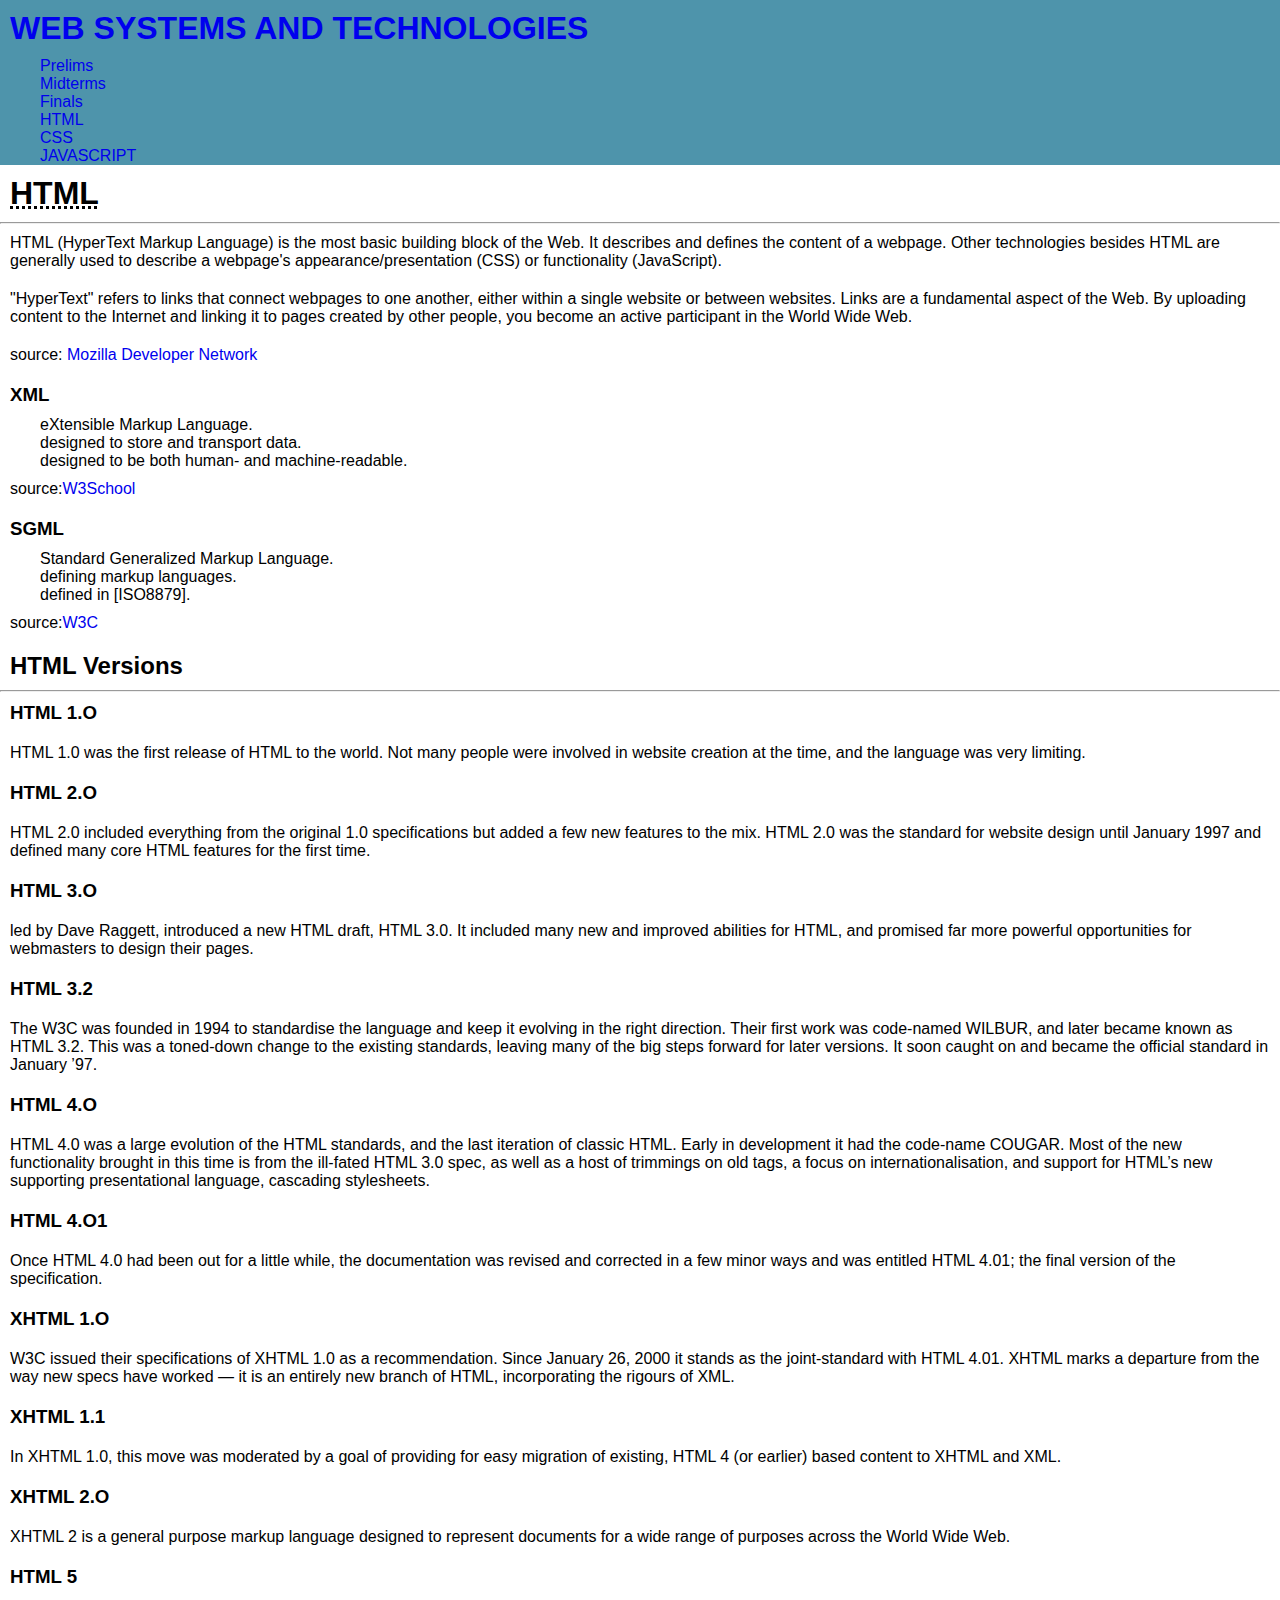
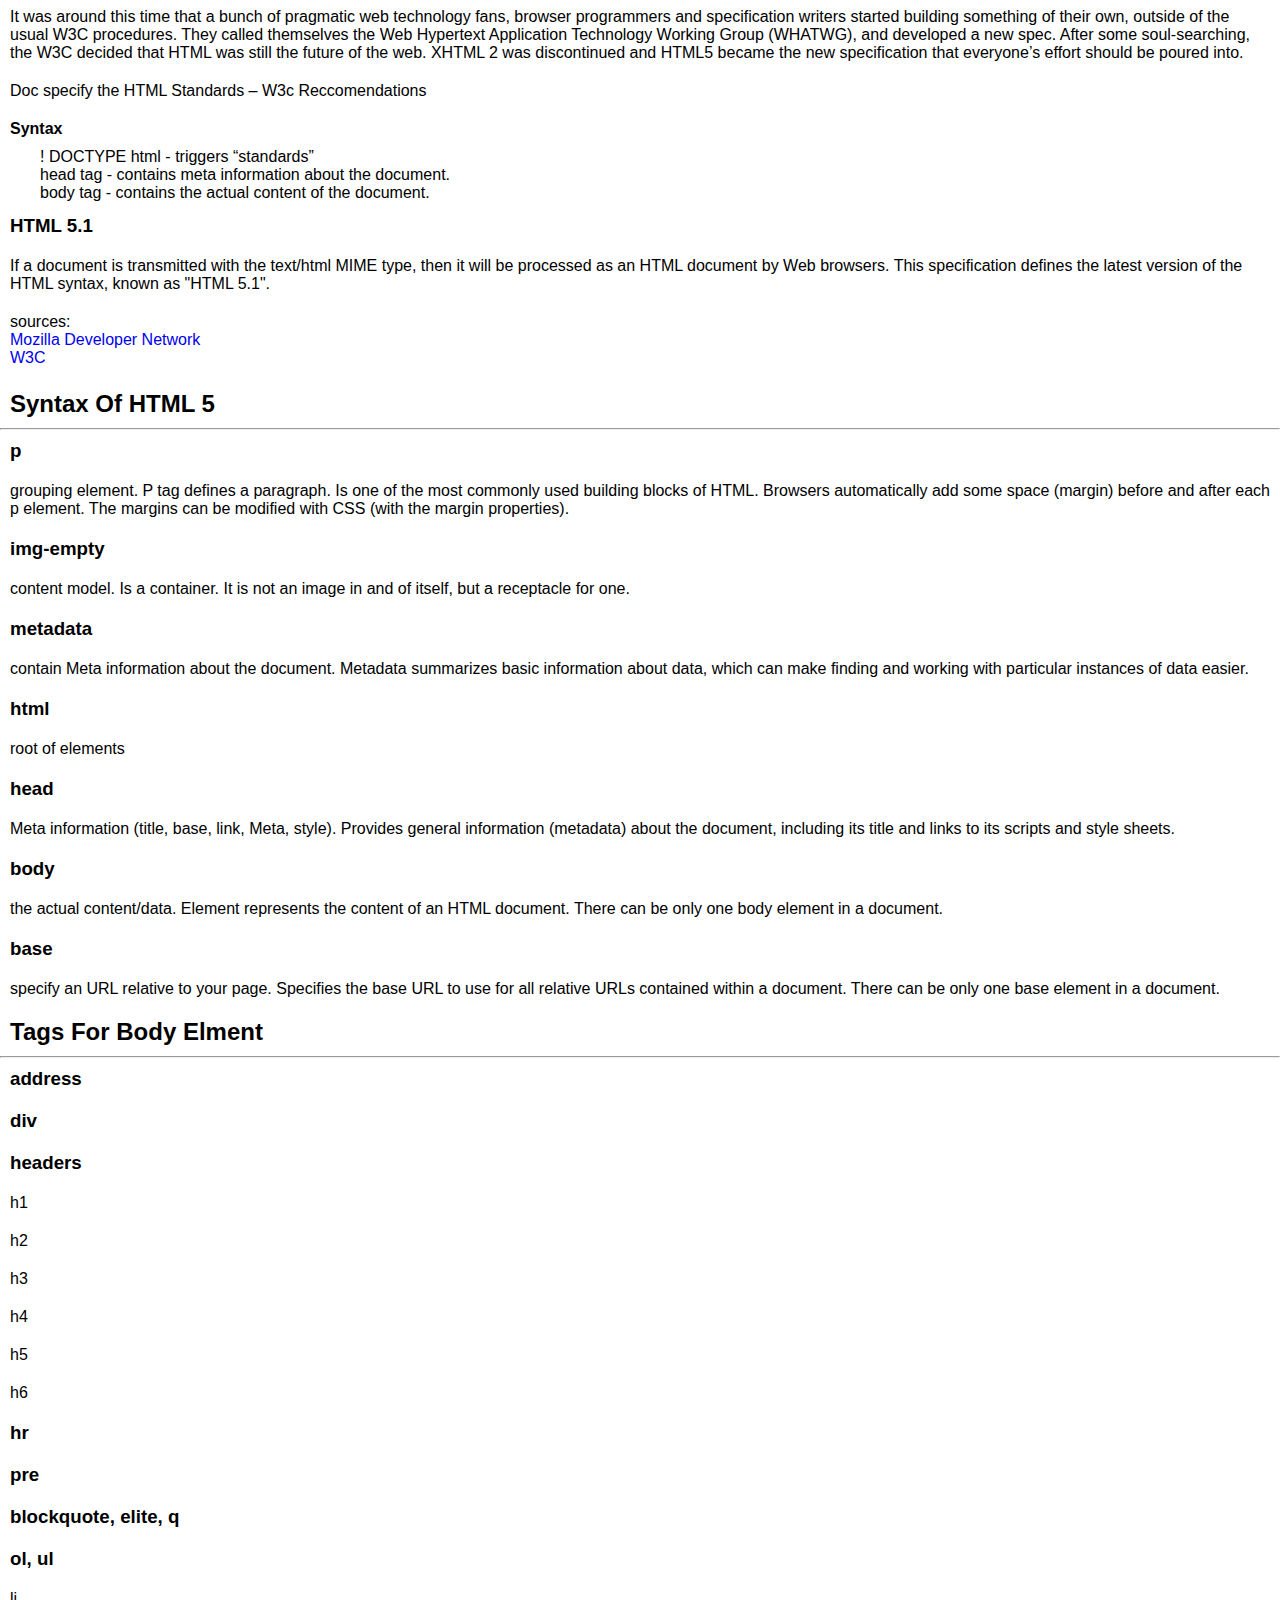
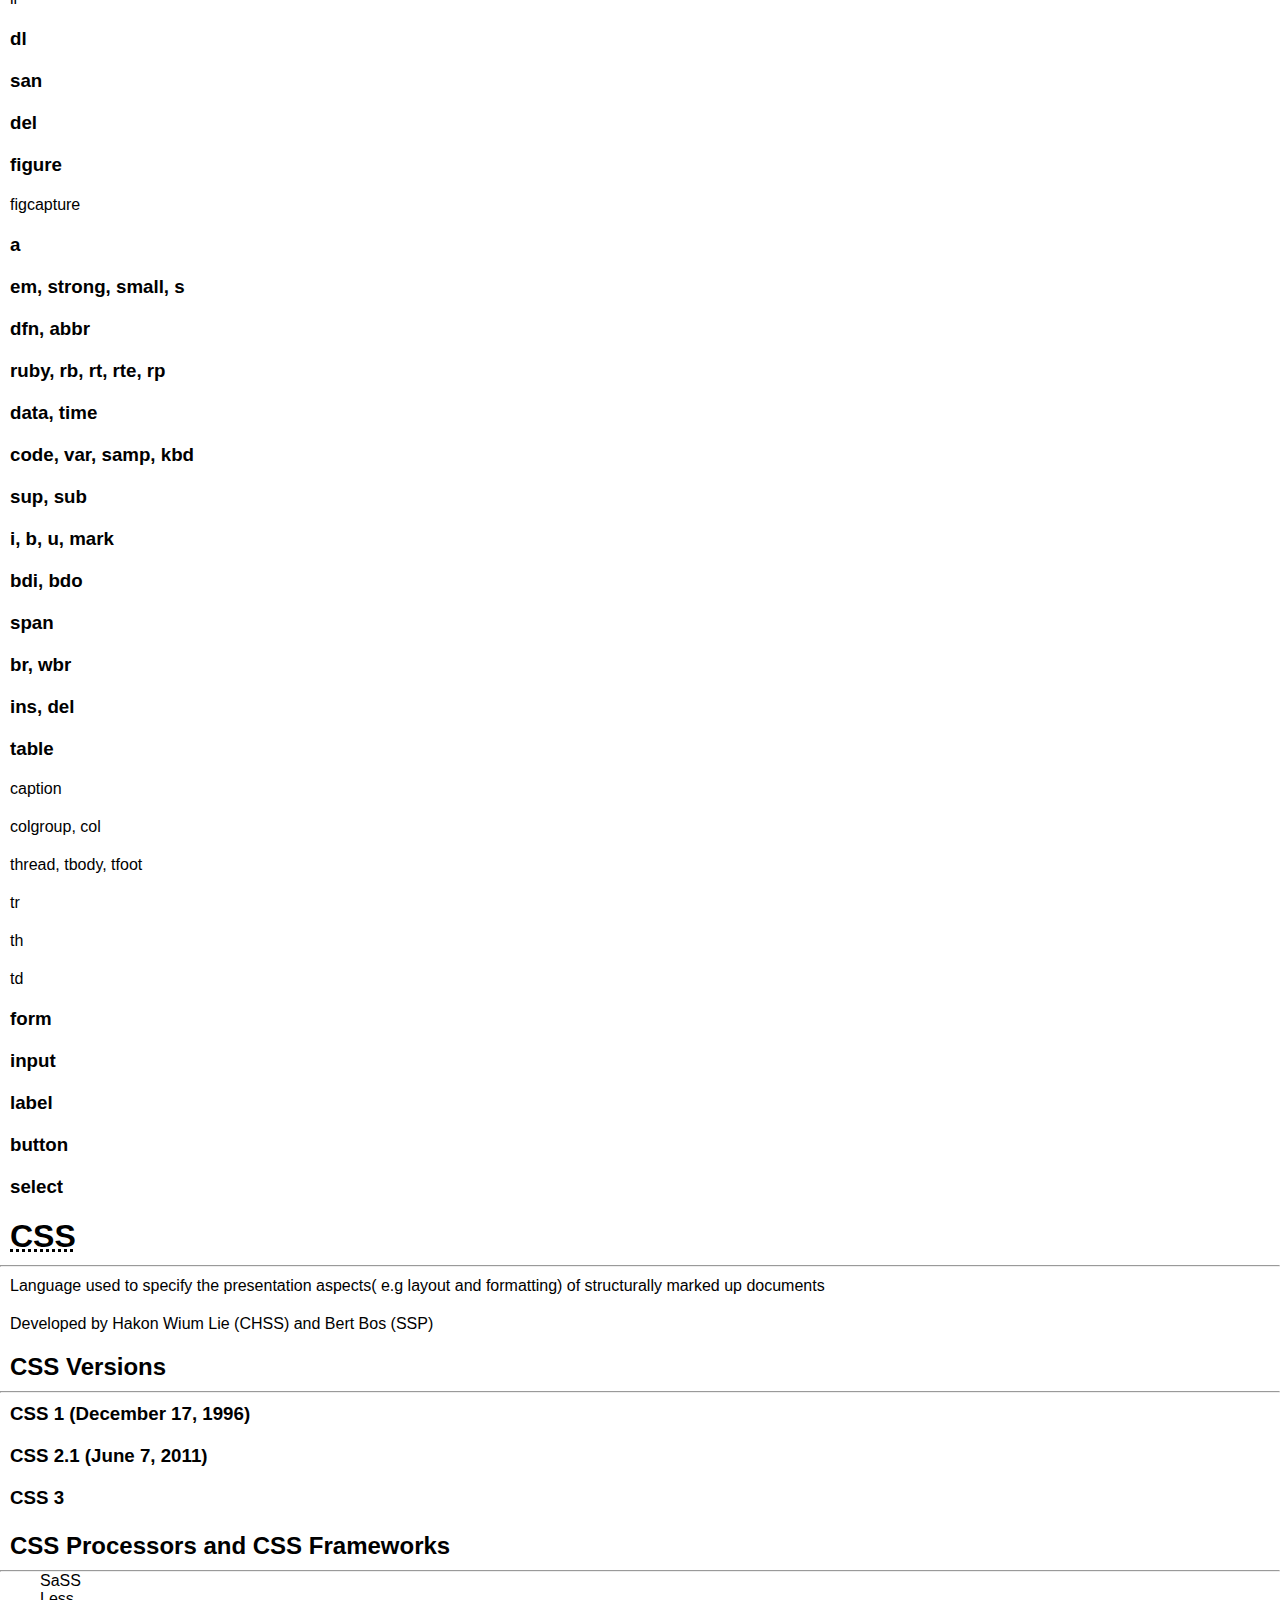
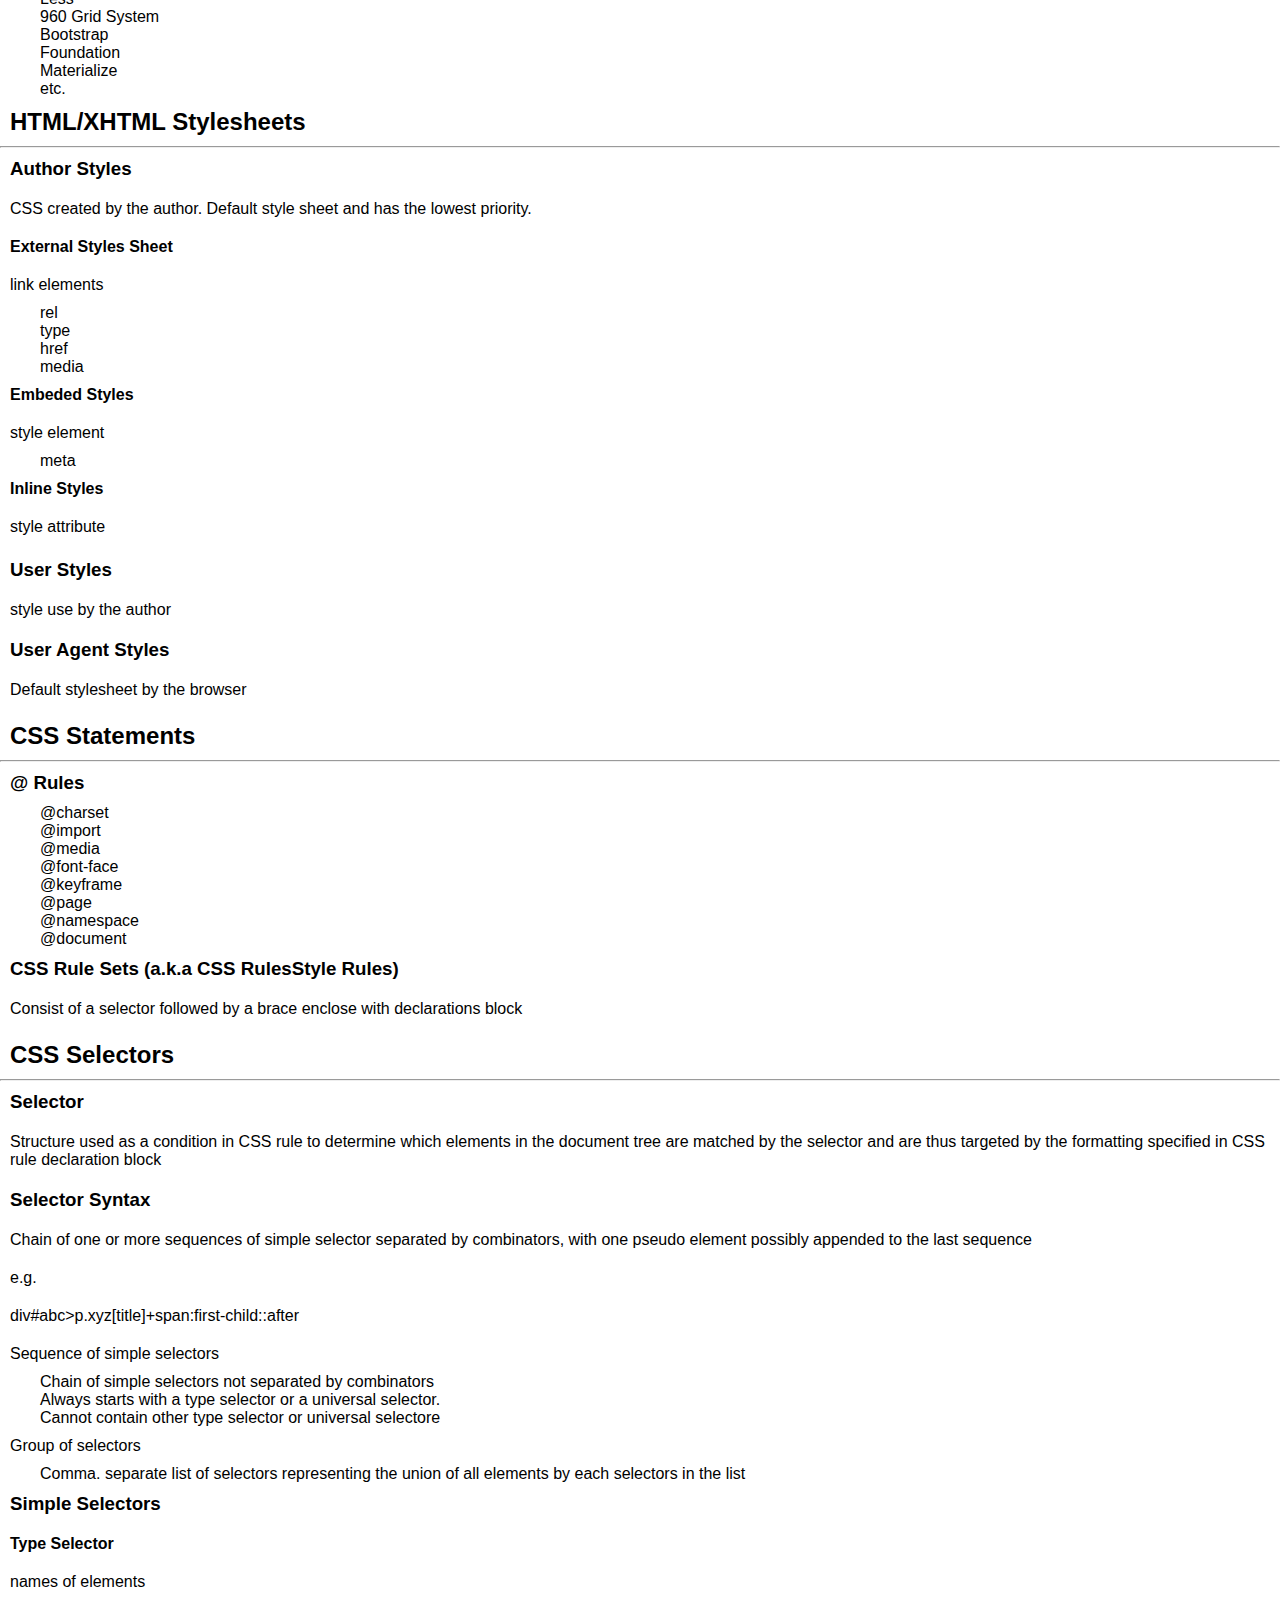
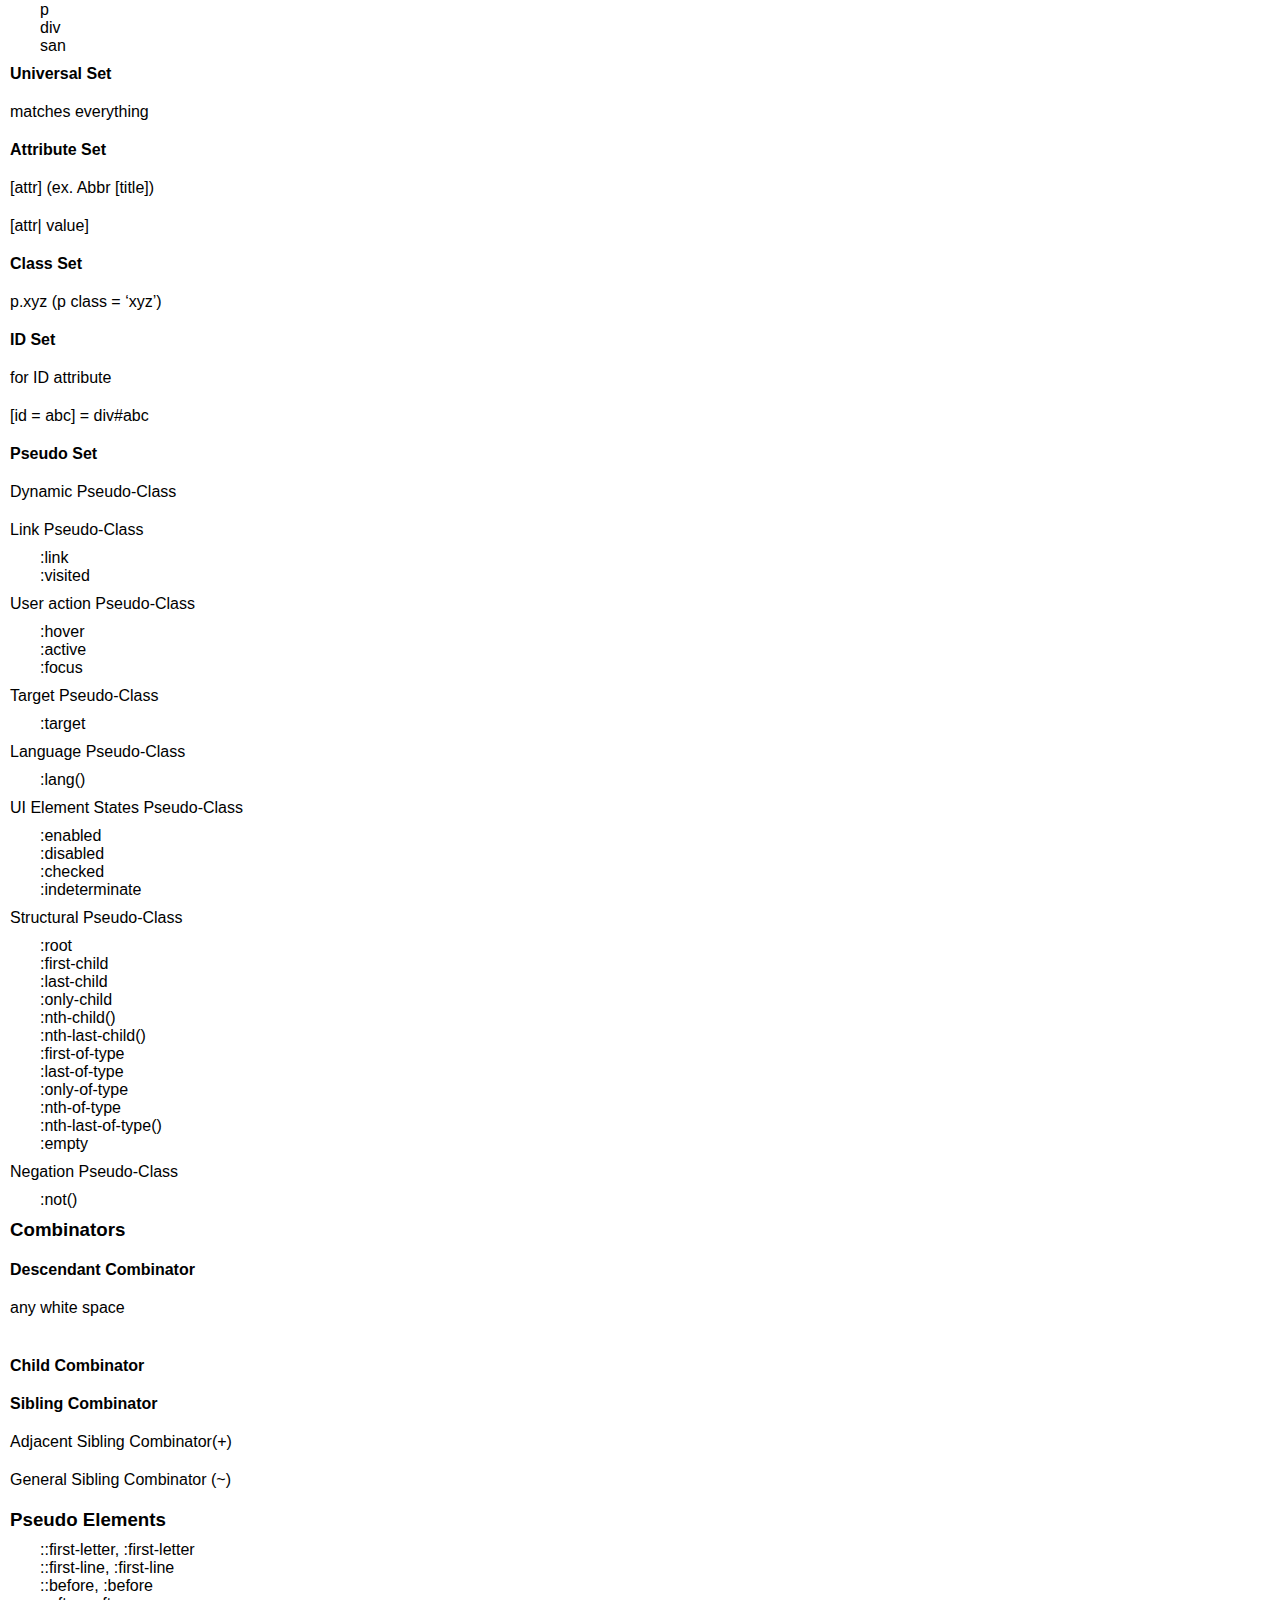
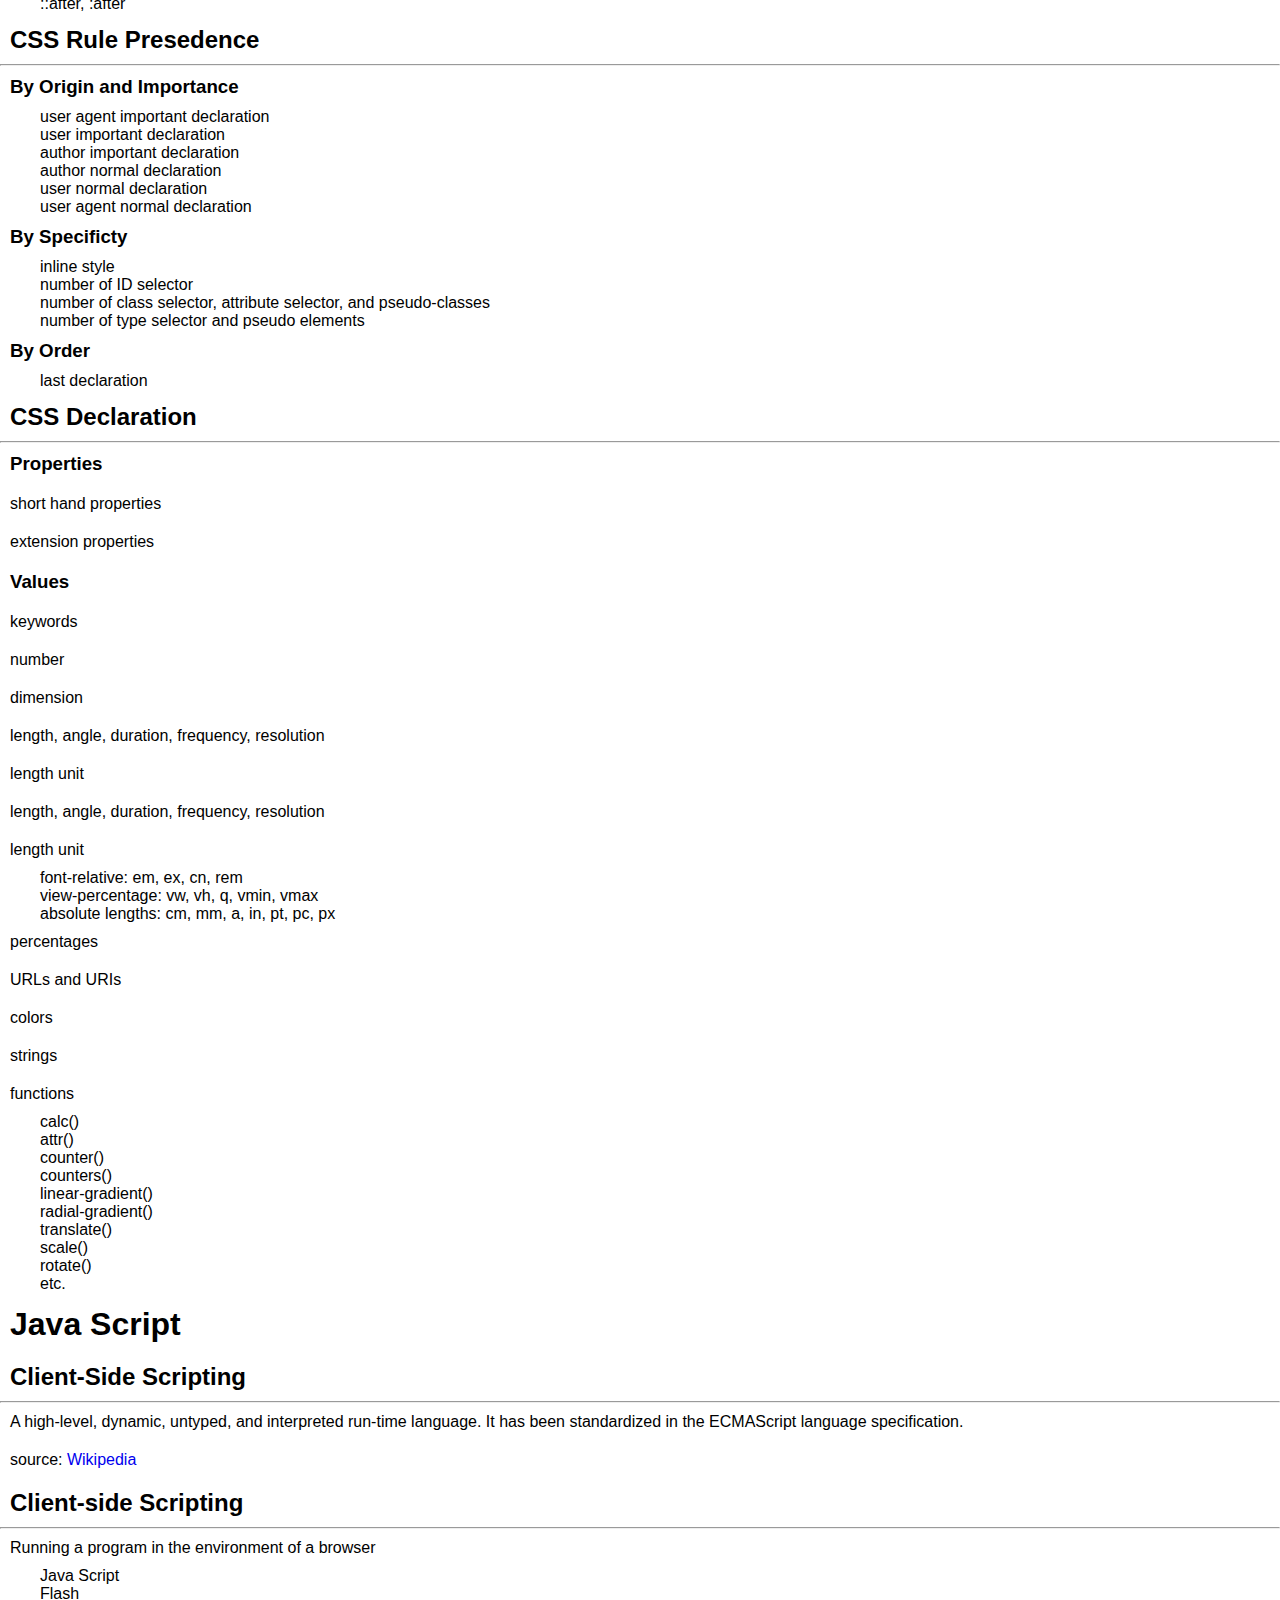
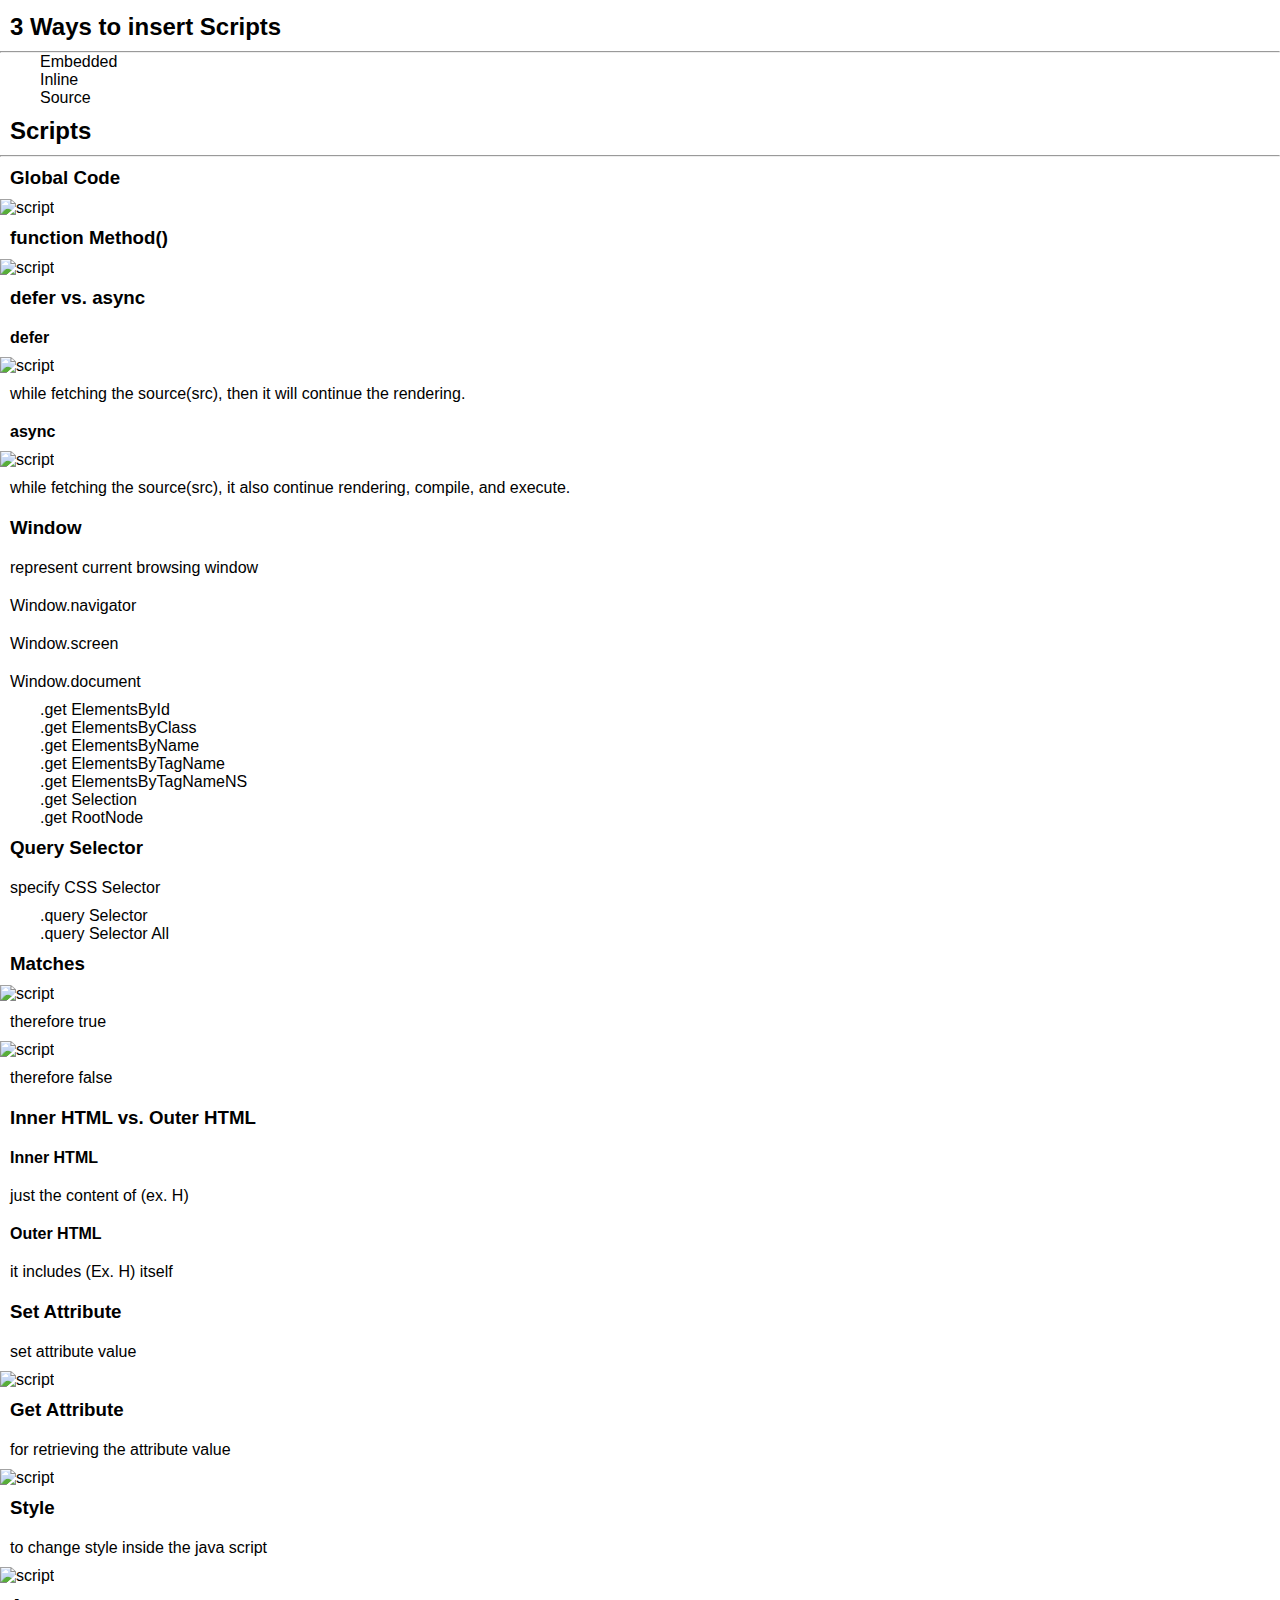
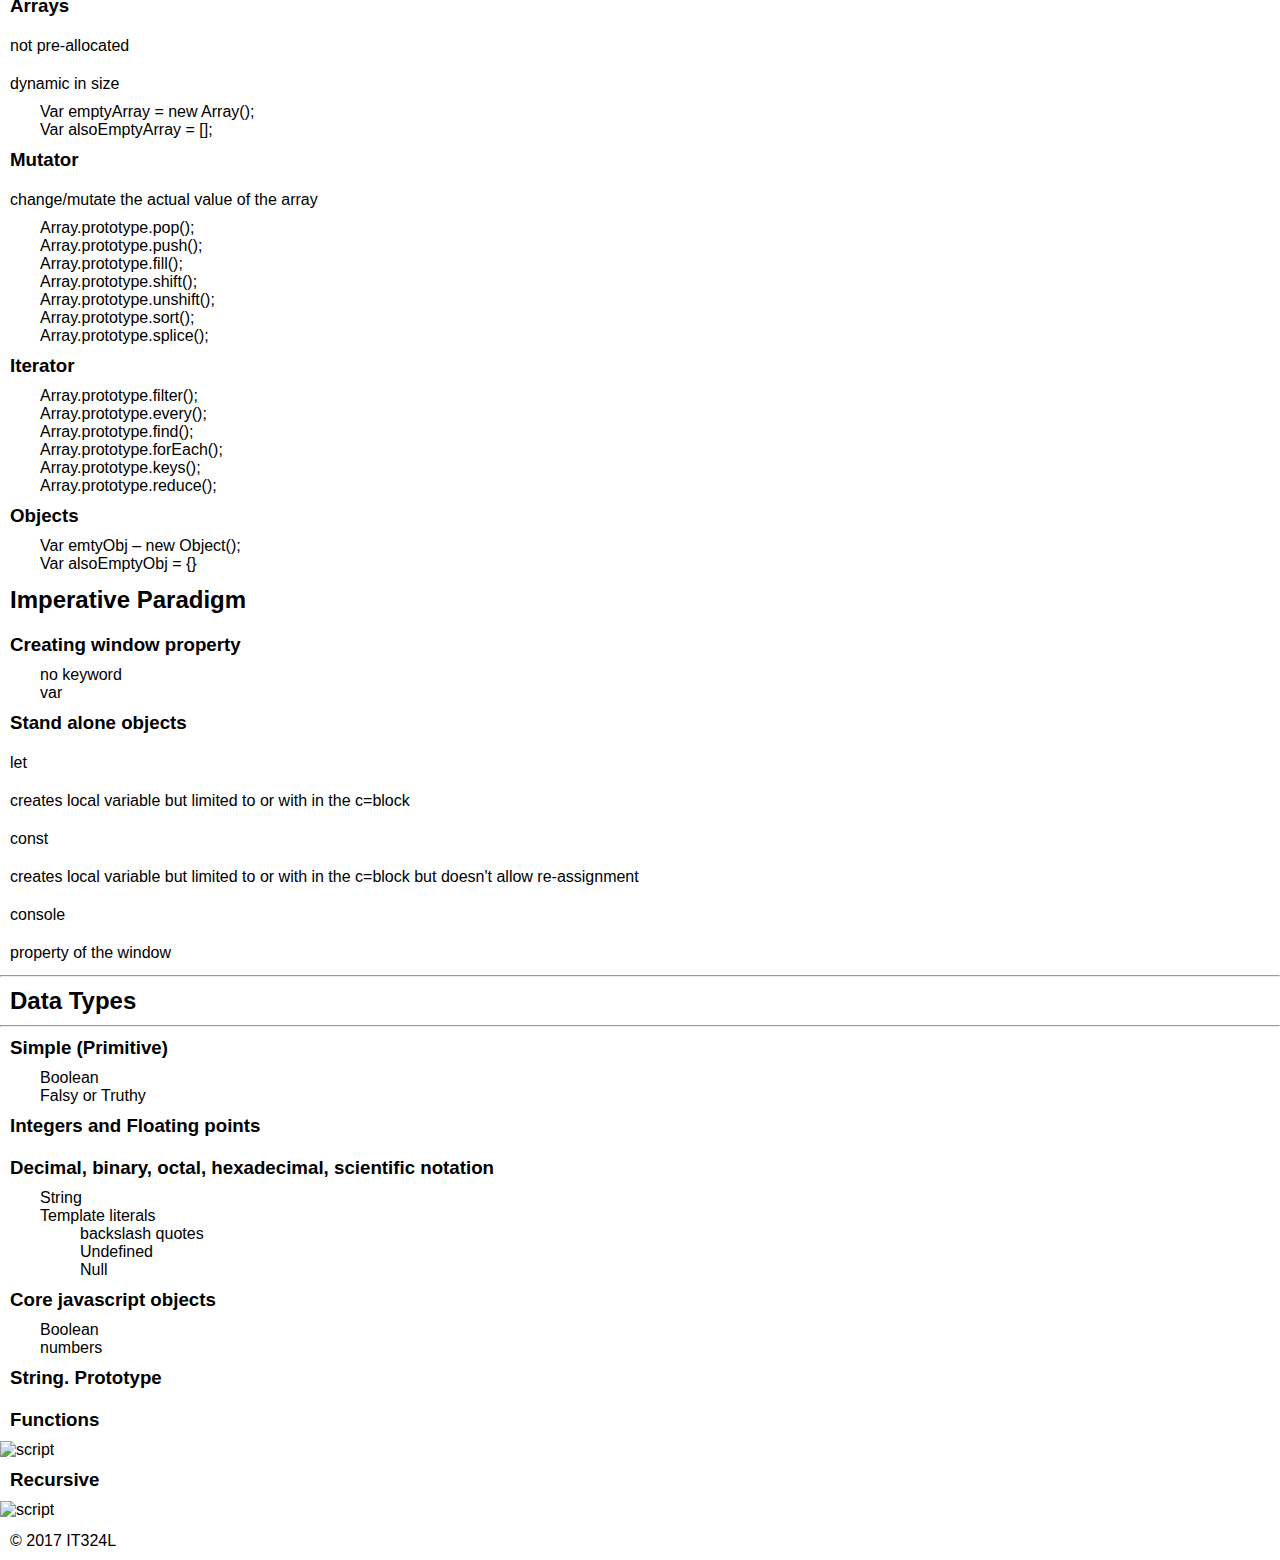
==== midterm.html @ 1d8aa713 "Created the html for midterms notes" ====
<!DOCTYPE html>
<html lang="en">
	<head>
		<title>Webtek</title>
        <script src ="script.js"></script>
		<link rel="stylesheet" type="text/css" href="style.css">
		<meta http-equiv="Content-Type" content="text/html; charset=utf-8"/>
	</head>
    
    <body>
        <header>
        <div class="course">
            <h1 class="course-title"><a href="index.html" class="title">WEB SYSTEMS AND TECHNOLOGIES</a></h1>
        </div>
		<nav id="navbar">
            <ul id="navlist">
                <li><a href="prelims.html" class="menulink" >Prelims</a></li>
                <li><a href="midterms.html" class="menulink" id="active">Midterms</a></li>
                <li><a href="finals.html" class="menulink">Finals</a></li>
            </ul>
		</nav>
        <nav id="navbar-page">
            <ul id="navlist-page">
                <li><a href = "#div1" class="menulink">HTML</a></li>
				<li><a href = "#div2" class="menulink">CSS</a></li>
				<li><a href = "#div3" class="menulink">JAVASCRIPT</a></li>
            </ul>
		</nav>
		</header>
        <div class="main">
            <div class="colour-block" id = "div1">
                <h1 class="header"><abbr title="Hypertext Mark-up Language">HTML</abbr></h1>
                <hr>
                <p> HTML (HyperText Markup Language) is the most basic building block of the Web. It describes and defines the content of a webpage. Other technologies besides HTML are generally used to describe a webpage's appearance/presentation (CSS) or functionality (JavaScript).</p>
                <p>"HyperText" refers to links that connect webpages to one another, either within a single website or between websites. Links are a fundamental aspect of the Web. By uploading content to the Internet and linking it to pages created by other people, you become an active participant in the World Wide Web.</p>
                <p class="source">source:<a href="https://developer.mozilla.org/en-US/docs/Web/HTML" class="link"> Mozilla Developer Network</a></p>
                <h3 onclick="toggle('show1');" class="show">XML</h3>
                <div id="show1" class="desc">
                    <ul>
                        <li>eXtensible Markup Language.</li> 
                        <li>designed to store and transport data.</li> 
                        <li>designed to be both human- and machine-readable.</li>
                    </ul>
                    <p>source:<a href="https://www.w3schools.com/xml/" class="link">W3School</a></p>
                </div>
                <h3 onclick="toggle('show2');" class="show">SGML</h3>
                <div id="show2" class="desc">
                    <ul>
                        <li>Standard Generalized Markup Language.</li> 
                        <li>defining markup languages.</li> 
                        <li>defined in [ISO8879].</li>
                    </ul>
                    <p>source:<a href="https://www.w3.org/TR/WD-html40-970708/intro/sgmltut.html" class="link">W3C</a></p>
                </div>
                <h2 onclick="toggle('show3');" class="show">HTML Versions</h2>
                <hr>
                <article id="show3" class="desc">
                    <h3 onclick="toggle('show4');" class="show">HTML 1.O</h3>
                    <p id="show4" class="desc">HTML 1.0 was the first release of HTML to the world. Not many people were involved in website creation at the time, and the language was very limiting.</p>
                    <h3 onclick="toggle('show5');" class="show">HTML 2.O</h3>
                    <p id="show5" class="desc">HTML 2.0 included everything from the original 1.0 specifications but added a few new features to the mix. HTML 2.0 was the standard for website design until January 1997 and defined many core HTML features for the first time.</p>
                    <h3 onclick="toggle('show6');" class="show">HTML 3.O</h3>
                    <p id="show6" class="desc">led by Dave Raggett, introduced a new HTML draft, HTML 3.0. It included many new and improved abilities for HTML, and promised far more powerful opportunities for webmasters to design their pages.</p>
                    <h3 onclick="toggle('show7');" class="show">HTML 3.2</h3>
                    <p id="show7" class="desc">The W3C was founded in 1994 to standardise the language and keep it evolving in the right direction. Their first work was code-named WILBUR, and later became known as HTML 3.2. This was a toned-down change to the existing standards, leaving many of the big steps forward for later versions. It soon caught on and became the official standard in January ’97.</p>
                    <h3 onclick="toggle('show8');" class="show">HTML 4.O</h3>
                    <p id="show8" class="desc">HTML 4.0 was a large evolution of the HTML standards, and the last iteration of classic HTML. Early in development it had the code-name COUGAR. Most of the new functionality brought in this time is from the ill-fated HTML 3.0 spec, as well as a host of trimmings on old tags, a focus on internationalisation, and support for HTML’s new supporting presentational language, cascading stylesheets.</p>
                    <h3 onclick="toggle('show9');" class="show">HTML 4.O1</h3>
                    <p id="show9" class="desc">Once HTML 4.0 had been out for a little while, the documentation was revised and corrected in a few minor ways and was entitled HTML 4.01; the final version of the specification.</p>
                    <h3 onclick="toggle('show10');" class="show">XHTML 1.O</h3>
                    <p id="show10" class="desc">W3C issued their specifications of XHTML 1.0 as a recommendation. Since January 26, 2000 it stands as the joint-standard with HTML 4.01. XHTML marks a departure from the way new specs have worked — it is an entirely new branch of HTML, incorporating the rigours of XML.</p>
                    <h3 onclick="toggle('show11');" class="show">XHTML 1.1</h3>
                    <p id="show11" class="desc">In XHTML 1.0, this move was moderated by a goal of providing for easy migration of existing, HTML 4 (or earlier) based content to XHTML and XML.</p>
                    <h3 onclick="toggle('show12');" class="show">XHTML 2.O</h3>
                    <p id="show12" class="desc">XHTML 2 is a general purpose markup language designed to represent documents for a wide range of purposes across the World Wide Web.</p>
                    <h3 onclick="toggle('show13');" class="show">HTML 5</h3>
                    <article id="show13" class="desc">
                        <p>It was around this time that a bunch of pragmatic web technology fans, browser programmers and specification writers started building something of their own, outside of the usual W3C procedures. They called themselves the Web Hypertext Application Technology Working Group (WHATWG), and developed a new spec. After some soul-searching, the W3C decided that HTML was still the future of the web. XHTML 2 was discontinued and HTML5 became the new specification that everyone’s effort should be poured into.</p>
                        <p>Doc specify the HTML Standards – W3c Reccomendations</p>
                        <h4 onclick="toggle('show14');" class="show">Syntax</h4>
                        <ul id="show14" class="desc">
                            <li>! DOCTYPE html - triggers “standards”</li>             <li>head tag - contains meta information about the document.</li> 
                            <li>body tag - contains the actual content of the document.</li>
                        </ul>
                    </article>
                    <h3 onclick="toggle('show15');" class="show">HTML 5.1</h3>
                    <div id="show15" class="desc">
                        <p>If a document is transmitted with the text/html MIME type, then it will be processed as an HTML document by Web browsers. This specification defines the latest version of the HTML syntax, known as "HTML 5.1".</p>
                    </div>
                    <p>sources:
                        <br><a href="www.yourhtmlsource.com" class="link"> Mozilla Developer Network</a>
                        <br><a href="https://www.w3.org" class="link"> W3C</a>
                    </p>
                </article>
                <h2 onclick="toggle('show16');" class="show">Syntax Of HTML 5</h2>
                <hr>
                <div id="show16" class="desc">
                    <h3 onclick="toggle('show16-1');" class="show">p</h3>
                    <p id="show16-1" class="desc">grouping element. P tag defines a paragraph. Is one of the most commonly used building blocks of HTML. Browsers automatically add some space (margin) before and after each p element. The margins can be modified with CSS (with the margin properties).</p>
                    <h3 onclick="toggle('show16-2');" class="show">img-empty</h3>
                    <p id="show16-2" class="desc">content model. Is a container. It is not an image in and of itself, but a receptacle for one.</p>
                    <h3 onclick="toggle('show16-3');" class="show">metadata</h3> 
                    <p id="show16-3" class="desc">contain Meta information about the document. Metadata summarizes basic information about data, which can make finding and working with particular instances of data easier.</p>
                    <h3 onclick="toggle('show16-4');" class="show">html</h3>
                    <p id="show16-4" class="desc">root of elements</p>
                    <h3 onclick="toggle('show16-5');" class="show">head</h3>
                    <p id="show16-5" class="desc">Meta information (title, base, link, Meta, style). Provides general information (metadata) about the document, including its title and links to its scripts and style sheets.</p>
                    <h3 onclick="toggle('show16-6');" class="show">body</h3>
                    <p id="show16-6" class="desc">the actual content/data. Element represents the content of an HTML document. There can be only one body element in a document.</p>
                    <h3 onclick="toggle('show16-7');" class="show">base</h3>
                    <p id="show16-7" class="desc">specify an URL relative to your page. Specifies the base URL to use for all relative URLs contained within a document. There can be only one base element in a document.</p>
                </div>
                <h2 onclick="toggle('show17');" class="show">Tags For Body Elment</h2>
                <hr>
                <div id="show17" class="desc">
                    <h3>address</h3>
                    <h3>div</h3>
                    <h3 onclick="toggle('show17-1');" class="show">headers</h3>
                    <div id="show17-1" class="desc">
                        <p>h1</p>
                        <p>h2</p>                           
                        <p>h3</p>
                        <p>h4</p>
                        <p>h5</p>
                        <p>h6</p>
                    </div>
                    <h3>hr</h3>
                    <h3>pre</h3>
                    <h3>blockquote, elite, q</h3>
                    <h3 onclick="toggle('show17-2');" class="show">ol, ul</h3>
                    <div id="show17-2" class="desc">
                        <p>li</p>
                    </div>
                    <h3>dl</h3>
                    <h3>san</h3>
                    <h3>del</h3>
                    <h3 onclick="toggle('show17-3');" class="show">figure</h3>
                    <div id="show17-3" class="desc">
                        <p>figcapture</p>
                    </div>
                    <h3>a</h3>
                    <h3>em, strong, small, s</h3>
                    <h3>dfn, abbr</h3>
                    <h3>ruby, rb, rt, rte, rp</h3>
                    <h3>data, time</h3>
                    <h3>code, var, samp, kbd</h3>
                    <h3>sup, sub</h3>
                    <h3>i, b, u, mark</h3>
                    <h3>bdi, bdo</h3>
                    <h3>span</h3>
                    <h3>br, wbr</h3>
                    <h3>ins, del</h3>
                    <h3 onclick="toggle('show17-4');" class="show">table</h3>
                    <div id="show17-4" class="desc">
                        <p>caption</p>
                        <p>colgroup, col</p>
                        <p onclick="toggle('show17-5');" class="show">thread, tbody, tfoot</p>
                        <div id="show17-5" class="desc">
                            <p onclick="toggle('show17-6');" class="show">tr</p>
                            <div id="show17-6" class="desc">
                                <p>th</p>
                                <p>td</p>
                            </div>
                        </div>
                    </div>
                    <h3 onclick="toggle('show17-7');" class="show">form</h3>
                    <div id="show17-7" class="desc">
                        <h3>input</h3>
                        <h3>label</h3>
                        <h3>button</h3>
                        <h3>select</h3>
                    </div>
                </div>
	       </div>
            
            <div class="arrow-down"></div>
            <div class="white-block" id = "div2">
                <h1 class="header"><abbr title="Cascading Style Sheet">CSS</abbr></h1>
                <hr>
                <p>Language used to specify the presentation aspects( e.g layout and formatting) of structurally marked up documents</p>
                <p>Developed by Hakon Wium Lie (CHSS) and Bert Bos (SSP) </p>
                <h2 onclick="toggle('show18');" class="show">CSS Versions</h2>
                <hr>
                <article id="show18" class="desc">
                    <h3>CSS 1 (December 17, 1996)</h3>
                    <h3>CSS 2.1 (June 7, 2011)</h3>
                    <h3>CSS 3</h3>
                </article>
                <h2 onclick="toggle('show19');" class="show">CSS Processors and CSS Frameworks</h2>
                <hr>
                <div id="show19" class="desc">
                    <ul>
                        <li>SaSS</li>
                        <li>Less</li>
                        <li>960 Grid System</li>
                        <li>Bootstrap</li>
                        <li>Foundation</li>
                        <li>Materialize</li>
                        <li>etc.</li>
                    </ul>
                </div>
                <h2 onclick="toggle('show20');" class="show">HTML/XHTML Stylesheets</h2>
                <hr>
                <article id="show20" class="desc">
                    <h3 onclick="toggle('show20-1');" class="show">Author Styles</h3>
                    <article id="show20-1" class="desc">
                        <p>CSS created by the author. Default style sheet and has the lowest priority.</p>
                        <h4 onclick="toggle('show20-2');" class="show">External Styles Sheet</h4>
                        <p id="show20-2" class="showdesc" onclick="toggle('show20-3');">link elements</p>
                        <ul id="show20-3" class="desc">
                            <li>rel</li>
                            <li>type</li>
                            <li>href</li>
                            <li>media</li>
                        </ul>
                        <h4 onclick="toggle('show20-4');" class="show">Embeded Styles</h4>
                        <p id="show20-4" class="showdesc" onclick="toggle('show20-5');">style element</p>
                        <ul id="show20-5" class="desc">
                            <li>meta</li>
                        </ul>
                        <h4 onclick="toggle('show20-6');" class="show">Inline Styles</h4>
                        <p id="show20-6" class="desc">style attribute</p>
                    </article>
                    <h3 onclick="toggle('show20-7');" class="show">User Styles</h3>
                    <p id="show20-7" class="desc">style use by the author</p>
                    <h3 onclick="toggle('show20-8');" class="show">User Agent Styles</h3>
                    <p id="show20-8" class="desc">Default stylesheet by the browser</p>
                </article>
                <h2 onclick="toggle('show21');" class="show">CSS Statements</h2>
                <hr>
                <article id="show21" class="desc">
                    <h3 onclick="toggle('show21-1');" class="show">@ Rules</h3>
                    <ul id="show21-1" class="desc">
                        <li>@charset</li>
                        <li>@import</li>
                        <li>@media</li>
                        <li>@font-face</li>
                        <li>@keyframe</li>
                        <li>@page</li>
                        <li>@namespace</li>
                        <li>@document</li>
                    </ul>
                    <h3 onclick="toggle('show21-2');" class="show">CSS Rule Sets (a.k.a CSS RulesStyle Rules)</h3>
                    <p id="show21-2" class="desc">Consist of a selector followed by a brace enclose with declarations block</p>
                </article>
                <h2 onclick="toggle('show22');" class="show">CSS Selectors</h2>
                <hr>
                <article id="show22" class="desc">
                    <h3 onclick="toggle('show22-1');" class="show">Selector</h3>
                    <p id="show22-1" class="desc">Structure used as a condition in CSS rule to determine which elements in the document tree are matched by the selector and are thus targeted by the formatting specified in CSS rule declaration block</p>
                    <h3 onclick="toggle('show22-2');" class="show">Selector Syntax</h3>
                    <div id="show22-2" class="desc">
                        <p>Chain of one or more sequences of simple selector separated by combinators, with one pseudo element possibly appended to the last sequence </p>
                        <p>e.g.</p>
                        <p>div#abc>p.xyz[title]+span:first-child::after</p>
                        <p>Sequence of simple selectors</p>
                        <ul>
                            <li>Chain of simple selectors not separated by combinators</li>
                            <li>Always starts with a type selector or a universal selector.</li>
                            <li>Cannot contain other type selector or universal selectore</li>
                        </ul>
                        <p>Group of selectors</p>
                        <ul>
                            <li>Comma. separate list of selectors representing the union of all elements by each selectors in the list</li>
                        </ul>
                    </div>
                    <h3 onclick="toggle('show22-3');" class="show">Simple Selectors</h3>
                    <div id="show22-3" class="desc">
                        <h4 onclick="toggle('show22-4');" class="show">Type Selector</h4>
                        <div id="show22-4" class="desc">
                            <p>names of elements</p>
                            <ul>
                                <li>p</li>
                                <li>div</li>
                                <li>san</li>
                            </ul>
                        </div>
                        <h4 onclick="toggle('show22-5');" class="show">Universal Set</h4>
                        <p id="show22-5" class="desc">matches everything</p>
                        <h4 onclick="toggle('show22-6');" class="show">Attribute Set</h4>
                        <div id="show22-6" class="desc">
                            <p>[attr] (ex. Abbr [title])</p>
                            <p>[attr| value]</p>
                        </div>
                        <h4 onclick="toggle('show22-7');" class="show">Class Set</h4>
                        <p id="show22-7" class="desc">p.xyz (p class = ‘xyz’)</p>
                        <h4 onclick="toggle('show22-8');" class="show">ID Set</h4>
                        <div id="show22-8" class="desc">
                            <p>for ID attribute</p>
                            <p>[id = abc] = div#abc</p>
                        </div>
                        <h4 onclick="toggle('show22-9');" class="show">Pseudo Set</h4>
                        <div id="show22-9" class="desc">
                            <p onclick="toggle('show22-10');" class="show">Dynamic Pseudo-Class</p>
                            <div id="show22-10" class="desc">
                                <p onclick="toggle('show22-11');" class="show">Link Pseudo-Class</p>
                                <ul id="show22-11" class="desc">
                                    <li>:link</li>
                                    <li>:visited</li>
                                </ul>
                                <p onclick="toggle('show22-12');" class="show">User action Pseudo-Class</p>
                                <ul id="show22-12" class="desc">
                                    <li>:hover</li>
                                    <li>:active</li>
                                    <li>:focus</li>
                                </ul>
                            </div>
                            <p onclick="toggle('show22-13');" class="show">Target Pseudo-Class</p>
                            <ul id="show22-13" class="desc">
                                <li>:target</li>
                            </ul>
                            <p onclick="toggle('show22-14');" class="show">Language Pseudo-Class</p>
                            <ul id="show22-14" class="desc">
                                <li>:lang()</li>
                            </ul>
                            <p onclick="toggle('show22-15');" class="show">UI Element States Pseudo-Class</p>
                            <ul id="show22-15" class="desc">
                                <li>:enabled</li>
                                <li>:disabled</li>
                                <li>:checked</li>
                                <li>:indeterminate</li>
                            </ul>
                            <p onclick="toggle('show22-16');" class="show">Structural Pseudo-Class</p>
                            <ul id="show22-16" class="desc">
                                <li>:root</li>
                                <li>:first-child</li>
                                <li>:last-child</li>
                                <li>:only-child</li>
                                <li>:nth-child()</li>
                                <li>:nth-last-child()</li>
                                <li>:first-of-type</li>
                                <li>:last-of-type</li>
                                <li>:only-of-type</li>
                                <li>:nth-of-type</li>
                                <li>:nth-last-of-type()</li>
                                <li>:empty</li>
                            </ul>
                            <p onclick="toggle('show22-17');" class="show">Negation Pseudo-Class</p>
                            <ul id="show22-17" class="desc">
                                <li>:not()</li>
                            </ul>
                        </div>
                    </div>
                    <h3 onclick="toggle('show22-18');" class="show">Combinators</h3>
                    <div id="show22-18" class="desc">
                        <h4 onclick="toggle('show22-19');" class="show">Descendant Combinator</h4>
                        <p id="show22-19" class="desc">any white space<p>
                        <h4>Child Combinator</h4>
                        <h4 onclick="toggle('show22-20');" class="show">Sibling Combinator</h4>
                        <div id="show22-20" class="desc">
                            <p>Adjacent Sibling Combinator(+)</p>
                            <p>General Sibling Combinator (~)</p>
                        </div>
                    </div>
                    <h3 onclick="toggle('show22-21');" class="show">Pseudo Elements</h3>
                    <ul id="show22-21" class="desc">
                        <li>::first-letter, :first-letter</li>
                        <li>::first-line, :first-line</li>
                        <li>::before, :before</li>
                        <li>::after, :after</li>
                    </ul>
                </article>
                <h2 onclick="toggle('show23');" class="show">CSS Rule Presedence</h2>
                <hr>
                <article id="show23" class="desc">
                    <h3 onclick="toggle('show23-1');" class="show">By Origin and Importance</h3>
                    <ul id="show23-1" class="desc">
                        <li>user agent important declaration</li>
                        <li>user important declaration</li>
                        <li>author important declaration</li>
                        <li>author normal declaration</li>
                        <li>user normal declaration</li>
                        <li>user agent normal declaration</li>
                    </ul>
                    <h3 onclick="toggle('show23-2');" class="show">By Specificty</h3>
                    <ul id="show23-2" class="desc">
                        <li>inline style</li>
                        <li>number of ID selector</li>
                        <li>number of class selector, attribute selector, and pseudo-classes</li>
                        <li>number of type selector and pseudo elements</li>
                    </ul>
                    <h3 onclick="toggle('show23-3');" class="show">By Order</h3>
                    <ul id="show23-3" class="desc">
                        <li>last declaration</li>
                    </ul>
                </article>
                <h2 onclick="toggle('show24');" class="show">CSS Declaration</h2>
                <hr>
                <article id="show24" class="desc">
                    <h3 onclick="toggle('show24-1');" class="show">Properties</h3>
                    <div id="show24-1" class="desc">
                        <p>short hand properties</p>
                        <p>extension properties</p>
                    </div>
                    <h3 onclick="toggle('show24-2');" class="show">Values</h3>
                    <div id="show24-2" class="desc">
                        <p>keywords</p>
                        <p>number</p>
                        <p onclick="toggle('show24-3');" class="show">dimension</p>
                        <div id="show24-3" class="desc">
                            <p>length, angle, duration, frequency, resolution</p>
                            <p onclick="toggle('show24-4');" class="show">length unit</p>
                            <div id="show24-4" class="desc">
                                <p>length, angle, duration, frequency, resolution</p>
                                <p onclick="toggle('show24-5');" class="show">length unit</p>
                                    <ul id="show24-5" class="desc">
                                        <li>font-relative: em, ex, cn, rem</li>
                                        <li>view-percentage: vw, vh, q, vmin, vmax</li>
                                        <li>absolute lengths: cm, mm, a, in, pt, pc, px</li>
                                    </ul>
                            </div>
                        </div>
                        <p>percentages</p>
                        <p>URLs and URIs</p>
                        <p>colors</p>
                        <p>strings</p>
                        <p onclick="toggle('show24-6');" class="show">functions</p>
                        <ul id="show24-6" class="desc">
                            <li>calc()</li>
                            <li>attr()</li>
                            <li>counter()</li>
                            <li>counters()</li>
                            <li>linear-gradient()</li>
                            <li>radial-gradient()</li>
                            <li>translate()</li>
                            <li>scale()</li>
                            <li>rotate()</li>
                            <li>etc.</li>
                        </ul>
                    </div>
                </article>
            </div>
			
		<div class="arrow-up"></div>
		<div class="colour-block" id = "div3">
            <h1 class="header">Java Script</h1>
            <h2 class="header2">Client-Side Scripting</h2>
            <hr>
            <p>A high-level, dynamic, untyped, and interpreted run-time language. It has been standardized in the ECMAScript language specification.</p>
            <p>source:<a href="https://en.wikipedia.org/wiki/JavaScript" class="link"> Wikipedia</a></p>
            <h2 onclick="toggle('show25');" class="show">Client-side Scripting</h2>
            <hr>
            <div id="show25" class="desc">
            <p>Running a program in the environment of a browser</p>
                <ul>
                    <li>Java Script</li>
                    <li>Flash</li>
                </ul>
            </div>
            <h2 onclick="toggle('show26');" class="show">3 Ways to insert Scripts</h2>
            <hr>
            <ul id="show26" class="desc">
                <li>Embedded</li>
                <li>Inline</li>
                <li>Source</li>
            </ul>
            <h2 onclick="toggle('show27');" class="show">Scripts</h2>
            <hr>
            <article id="show27" class="desc">
                <h3 onclick="toggle('show27-1');" class="show">Global Code</h3>
                <img id="show27-1" class="desc" src="images/img1.png" alt="script"/>
                <h3 onclick="toggle('show27-2');" class="show">function Method()</h3>
                <img id="show27-2" class="desc" src="images/img2.png" alt="script"/>
                <h3 onclick="toggle('show27-3');" class="show">defer vs. async</h3>
                <div id="show27-3" class="desc">
                    <h4>defer</h4>
                    <img src="images/img3.png" alt="script"/>
                    <p>while fetching the source(src), then it will continue the rendering.</p>
                    <h4>async</h4>
                    <img src="images/img4.png" alt="script"/>
                    <p>while fetching the source(src), it also continue rendering, compile, and execute.</p>
                </div>
                <h3 onclick="toggle('show27-4');" class="show">Window</h3>
                <div id="show27-4" class="desc">
                    <p>represent current browsing window</p>
                    <div>
                        <p>Window.navigator</p>
                        <p>Window.screen</p>
                        <p>Window.document</p>
                        <ul>
                            <li>.get ElementsById</li>
                            <li>.get ElementsByClass</li>
                            <li>.get ElementsByName</li>
                            <li>.get ElementsByTagName</li>
                            <li>.get ElementsByTagNameNS</li>
                            <li>.get Selection</li>
                            <li>.get RootNode</li>
                        </ul>
                    </div>
                </div>
                <h3 onclick="toggle('show27-5');" class="show">Query Selector</h3>
                <div id="show27-5" class="desc">
                    <p>specify CSS Selector</p>
                    <ul>
                        <li>.query Selector</li>
                        <li>.query Selector All</li>
                    </ul>
                </div>
                <h3 onclick="toggle('show27-6');" class="show">Matches</h3>
                <div id="show27-6" class="desc">
                    <img src="images/img5.png" alt="script"/>
                    <p>therefore true</p>
                    <img src="images/img6.png" alt="script"/>
                    <p>therefore false</p>
                </div>
                <h3 onclick="toggle('show27-7');" class="show">Inner HTML vs. Outer HTML</h3>
                <div id="show27-7" class="desc">
                    <h4>Inner HTML</h4>
                    <p>just the content of (ex. H)</p>
                    <h4>Outer HTML</h4>
                    <p>it includes (Ex. H) itself</p>
                </div>
                <h3 onclick="toggle('show27-8');" class="show">Set Attribute</h3>
                <div id="show27-8" class="desc">
                    <p>set attribute value</p>
                    <img src="images/img7.png" alt="script"/>
                </div>
                <h3 onclick="toggle('show27-9');" class="show">Get Attribute</h3>
                <div id="show27-9" class="desc">
                    <p>for retrieving the attribute value</p>
                    <img src="images/img8.png" alt="script"/>
                </div>
                <h3 onclick="toggle('show27-10');" class="show">Style</h3>
                <div id="show27-10" class="desc">
                    <p>to change style inside the java script</p>
                    <img src="images/img9.png" alt="script"/>
                </div>
                <h3 onclick="toggle('show27-11');" class="show">Arrays</h3>
                <div id="show27-11" class="desc">
                    <p>not pre-allocated</p>
                    <p>dynamic in size</p>
                    <ul>
                        <li>Var emptyArray = new Array();</li>
                        <li>Var alsoEmptyArray = [];</li>
                    </ul>
                </div>
                <h3 onclick="toggle('show27-12');" class="show">Mutator</h3>
                <div id="show27-12" class="desc">
                    <p>change/mutate the actual value of the array</p>
                    <ul>
                        <li>Array.prototype.pop();</li>
                        <li>Array.prototype.push();</li>
                        <li>Array.prototype.fill();</li>
                        <li>Array.prototype.shift();</li>
                        <li>Array.prototype.unshift();</li>
                        <li>Array.prototype.sort();</li>
                        <li>Array.prototype.splice();</li>
                    </ul>
                </div>
                <h3 onclick="toggle('show27-13');" class="show">Iterator</h3>
                <div id="show27-13" class="desc">
                    <ul>
                        <li>Array.prototype.filter();</li>
                        <li>Array.prototype.every();</li>
                        <li>Array.prototype.find();</li>
                        <li>Array.prototype.forEach();</li>
                        <li>Array.prototype.keys();</li>
                        <li>Array.prototype.reduce();</li>
                    </ul>
                </div>
                <h3 onclick="toggle('show27-14');" class="show">Objects</h3>
                <div id="show27-14" class="desc">
                    <ul>
                        <li>Var emtyObj – new Object();</li>
                        <li>Var alsoEmptyObj = {}</li>
                    </ul>
                </div>
            </article>
            <h2 onclick="toggle('show28');" class="show">Imperative Paradigm</h2>
            <article id="show28" class="desc">
                <h3 onclick="toggle('show28-1');" class="show">Creating window property</h3>
                <ul id="show28-1" class="desc">
                    <li>no keyword</li>
                    <li>var</li>
                </ul>
                <h3 onclick="toggle('show28-2');" class="show">Stand alone objects</h3>
                <div id="show28-2" class="desc">
                    <p onclick="toggle('show28-3');" class="show">let</p>
                    <p id="show28-3" class="desc">creates local variable but limited to or with in the c=block</p>
                    <p onclick="toggle('show28-4');" class="show">const</p>
                    <p id="show28-4" class="desc">creates local variable but limited to or with in the c=block but doesn't allow re-assignment</p>
                    <p onclick="toggle('show28-5');" class="show">console</p>
                    <p id="show28-5" class="desc">property of the window</p>
                </div>
            </article>
            <hr>
            <h2 onclick="toggle('show29');" class="show">Data Types</h2>
            <hr>
            <article id="show29" class="desc">
                <h3 onclick="toggle('show29-1');" class="show">Simple (Primitive)</h3>
                <ul id="show29-1" class="desc">
                    <li>Boolean</li>
                    <li>Falsy or Truthy</li>
                </ul>
                <h3>Integers and Floating points</h3>
                <h3 onclick="toggle('show29-2');" class="show">Decimal, binary, octal, hexadecimal, scientific notation</h3>
                <ul id="show29-2" class="desc">
                    <li>String</li>
                    <li>Template literals</li>
                    <li class="list-item">
                        <div>
                            <ul>
                                <li>backslash quotes</li>
                                <li>Undefined</li>
                                <li>Null</li>
                            </ul>
                        </div>
                    </li>
                </ul>
                <h3 onclick="toggle('show29-3');" class="show">Core javascript objects</h3>
                <ul id="show29-3" class="desc">
                    <li>Boolean</li>
                    <li>numbers</li>
                </ul>
                <h3>String. Prototype</h3>
                <h3 onclick="toggle('show29-4');" class="show">Functions</h3>
                <img id="show29-4" class="desc" src="images/img10.png" alt="script"/>
                <h3 onclick="toggle('show29-5');" class="show">Recursive</h3>
                <img id="show29-5" class="desc" src="images/img11.png" alt="script"/>
            </article>
		</div>
		<footer class="footer">
			<p class="parabottom">© 2017 IT324L</p>
		</footer>

        </div>
    </body>
</html>
---- style.css ----
*{
	margin: 0;
	font-family: helvetica;
}
a{
	text-decoration: none;
}
p,h1,h2,h3,h4,h5,h6{
	padding: 10px;
}
li{
	list-style-type: none;
}
body{

}
header{
	width: 100%;
	background-color: #4E94ab;
}
header label{
	display: none;
	width: 30px;
	height: 30px;
	padding: 10px;
	border-right: 1px solid #fff;
}
header label:hover{
	cursor: pointer;
	background-color: rgba(0,0,0,0.3);
}
/*only displays when in mobile view*/
#btn-menu{
	display: none;
}
.menu ul{
	margin: 0;
	padding: 0;
	list-style-type: none;
	display: flex;
	justify-content:center;
}
.menu li:hover{
	background-color: rgba(0,0,0,0.3);
}
.menu li a {
	font-weight: bold;
	display: block;
	padding: 15px 20px;
	color: #fff;
}
#main{
	margin-top: 5px;
}
.container{
	width: 70%;
	height: auto;
	margin: 0 auto;
	background-color: #bfd1df;
}
#banner{
	background-image: url(../images/header.jpg);
	background-size: 100% auto;
	width: 100%;
	height: 150px;
}
#banner-left{
	width: ;
	color: #fff;
	padding: 30px;
	font-size: 56px;
	font-weight: bold;
	float: left;
}
#banner-right{
	width:70%;
	height: 100%;
	float: right;
}
#banner-right ul{
	list-style-type: none;
	display: flex;
	flex:1;
}
#banner-right ul li{
	float: left;
}
#banner-right-social{
	margin-top: 20px;
	height: 60px;
	width: 80px;
	float: right;
	padding: 5px;
}
.side{
	width: 29%;
	height: 200px;
	background-color: #e0eeee;
	float: right;
	margin-bottom: 10px;
	border: 1px solid #ffff99;
}
.content{
	width: 70%;
	height: auto;
	background-color: #e0eeee;
	float: left;
}
#head-tab{
	margin: 0;
	width: 100%;
	height: 30px;
	color: #fff;
	border-radius: 2px;
	background-color: #4e94ab;
}
article{
	border-bottom: 3px solid #fff;
}
/*hiding the mobile menu icon*/
#logo-menu{
	display: none;
}
#search_form{
	padding: 5px;
}
#search{
	width: 100px;
	margin: 4px;
}
#search_text{
	width: 80%;
	padding: 5px 0 5px 5px;
	font-size: 12px;
	font-family: Montserrat,sans-serif;
	border: 0 none;
	height: 30px;
	margin-right: 0;
	color: #fff;
	outline:none;
	background: #5f9f9f;
	float: left;
	box-sizing:border-box;
	transition:all 0.15s;
}
#search_text:focus{
	background: #5f9f9f;
}
#search_button{
	border:0 none;
	background: #5f9f9f url(../images/search.png) center no-repeat;
	width: 20%;
	float: left;
	padding: 0;
	text-align: center;
	height: 30px;
	cursor: pointer;
}
#search_bar{
	display: none;
}
@media screen and (max-width: 768px){
header label{
	display: block;
}
#main{
	margin:0;
}
#logo-menu{
	float: right;
	display: block;
	font-weight: bold;
	color: #fff;
	font-size: 25px;
	padding: 10px;
}
header{
	width: 100%;
}
.menu{
	position: absolute;
	background: ;
	width: 70%;
	margin-left: -70%;
	transition:all 0.5s;
}
.menu ul{
	flex-direction:column;
}
.menu li{
	border-top: 1px solid #fff;
}
/*activate the checkbox for showing the mobile menu*/
.show{
	position: absolute;
	background: #4e94ab;
	width: 70%;
	margin: 0;
	transition:all 0.5s;
}
.container{
	width: 100%;
	height: auto;
}
#banner{
	display: none;
}
.side{
	display: none;
}
.content{
	width: 100%;
	padding: 5px;
}
#search_bar{
	display: block;
}

}
@media screen and (max-width: 889px){
	.container{
		width: 100%;
	}
}
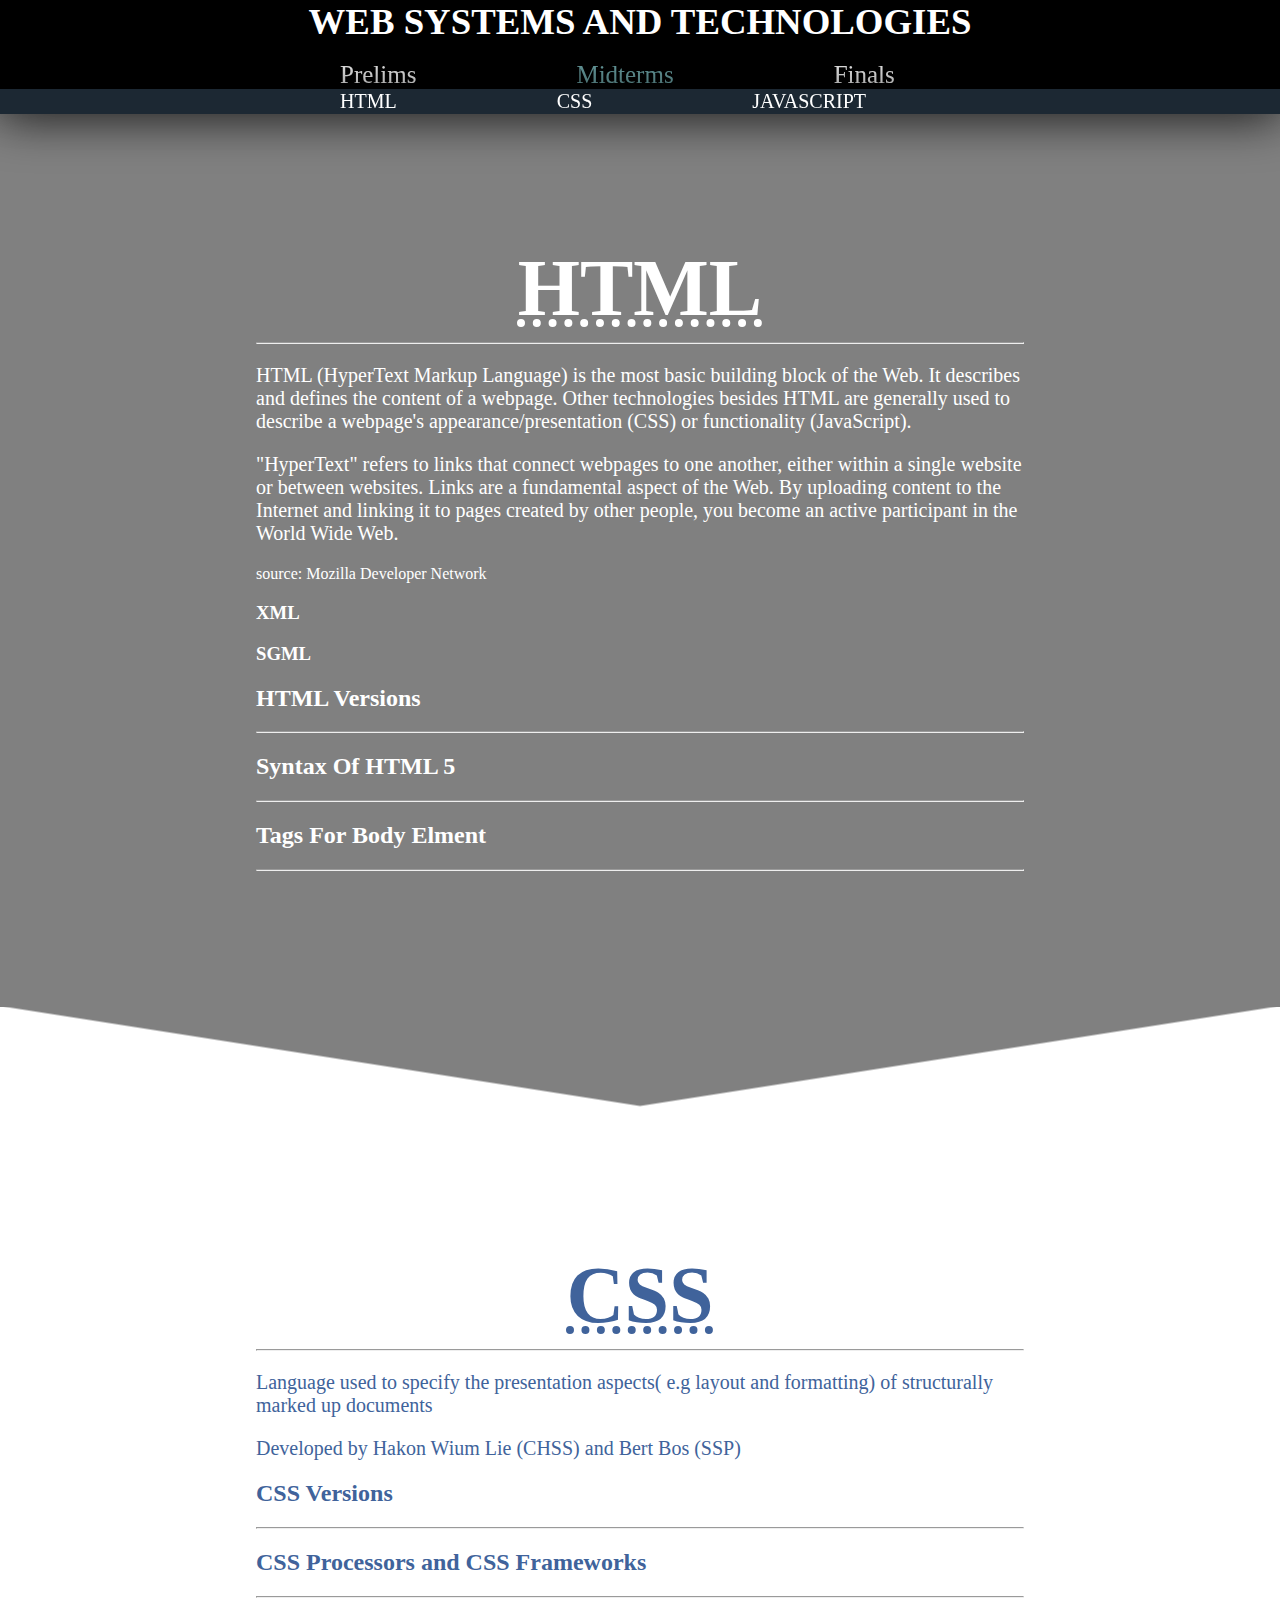
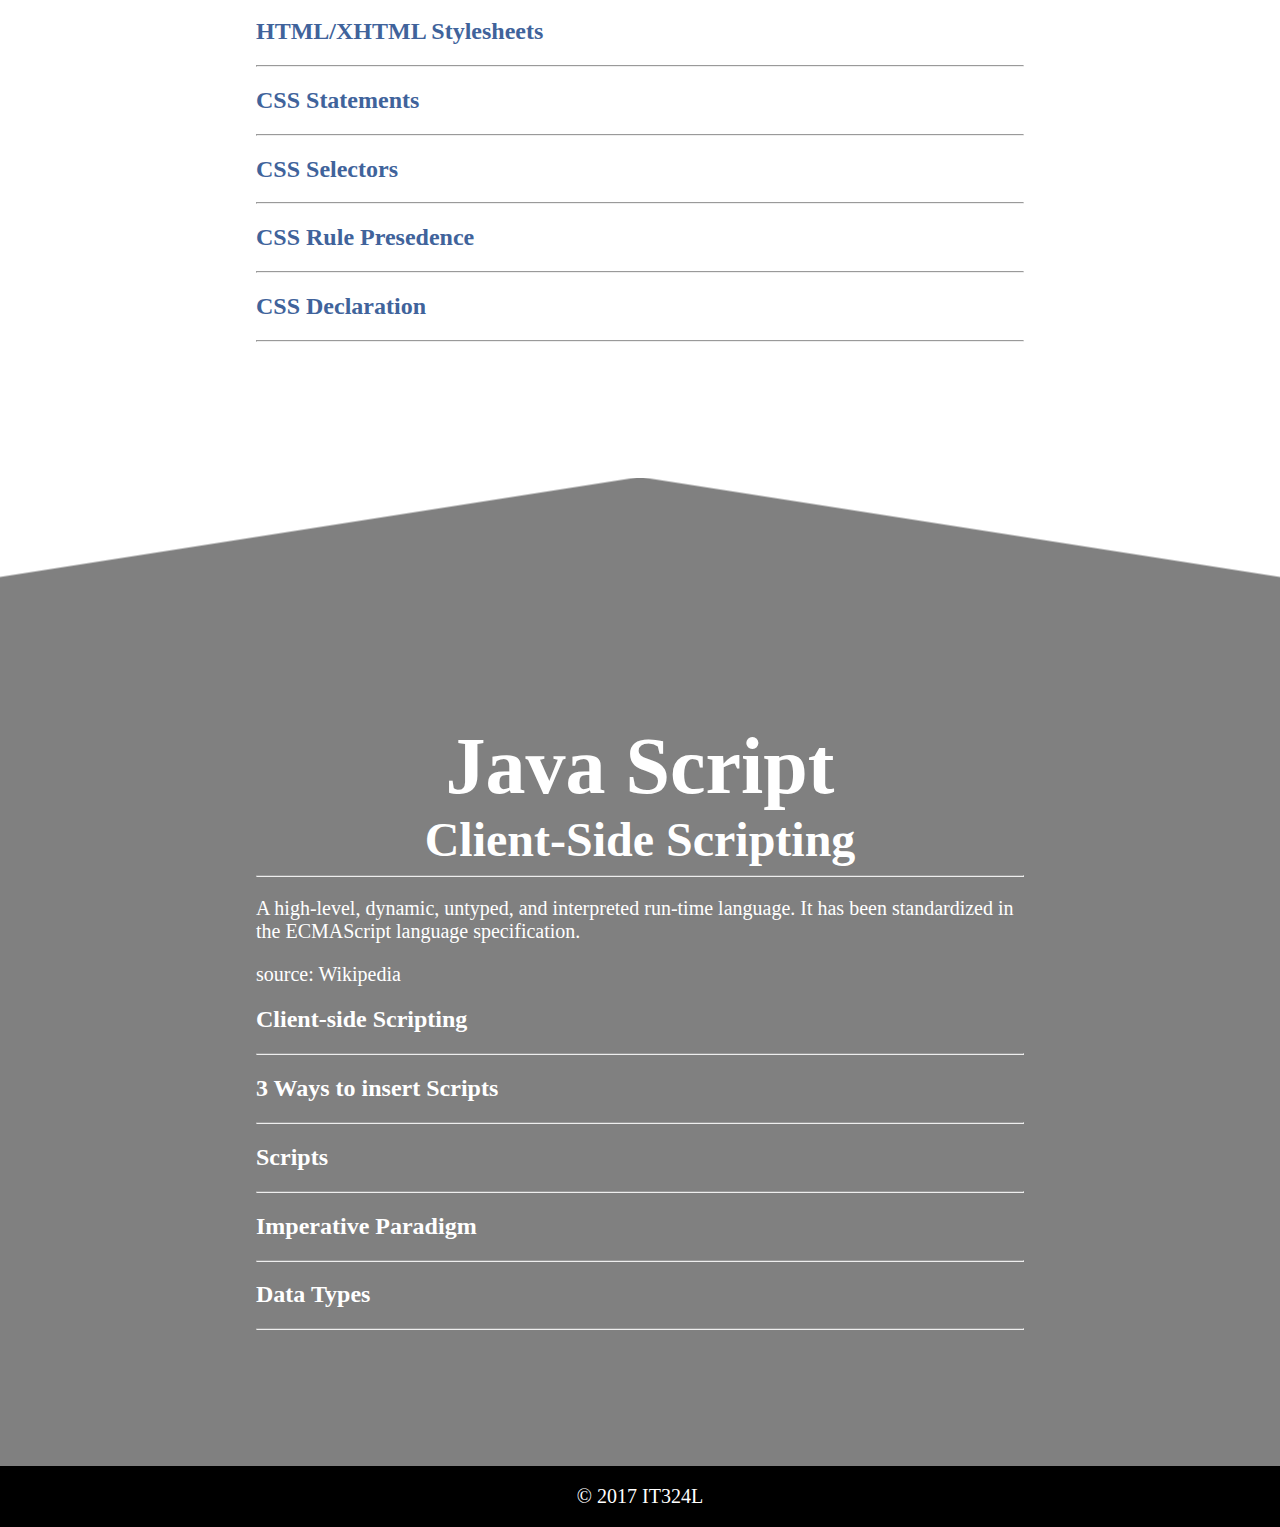
==== commit 4154158d: "Corrected anchor target on midterm.html" ====
--- a/midterm.html
+++ b/midterm.html
@@ -15,7 +15,7 @@
 		<nav id="navbar">
             <ul id="navlist">
                 <li><a href="prelims.html" class="menulink" >Prelims</a></li>
-                <li><a href="midterms.html" class="menulink" id="active">Midterms</a></li>
+                <li><a href="midterm.html" class="menulink" id="active">Midterms</a></li>
                 <li><a href="finals.html" class="menulink">Finals</a></li>
             </ul>
 		</nav>
--- a/style.css
+++ b/style.css
@@ -1,224 +1,294 @@
-*{
-	margin: 0;
-	font-family: helvetica;
-}
-a{
-	text-decoration: none;
-}
-p,h1,h2,h3,h4,h5,h6{
-	padding: 10px;
-}
-li{
-	list-style-type: none;
-}
 body{
-
-}
-header{
+     margin:auto;
+	 padding:0;
+	 width: 100%;
+     max-width:2500px;
+     overflow:auto;
+     height:100%;
+}
+
+@font-face {
+   font-family: NEOTERIC;
+   src: url('fonts/NEOTERIC.ttf');
+}
+
+@font-face {
+   font-family: ABOVE;
+   src: url('fonts/ABOVE.ttf');
+}
+
+#navbar{
+	 position: fixed;
+	 background-size:100%;
+	 overflow:hidden;
+	 height:35px;
+     width: 100%;
+	 box-shadow: 0px 0px 50px #000000;
+	 z-index:85;
+     background-color:black;
+     margin-top: 50px;
+     text-align: center;
+    padding-top: 5px;
+}
+
+#navbar-page{
+	 position: fixed;
+	 background-size:100%;
+	 overflow:hidden;
+	 height:25px;
+     width: 100%;
+	 box-shadow: 0px 0px 50px #000000;
+	 z-index:85;
+     background-color:#1C2833;
+     margin-top: 89px;
+     text-align: center;
+}
+
+#navlist{
+	 position:relative;
+     display:inline-flex;
+	 color:white;
+	 font-family:ABOVE;
+     list-style: none; 
+     font-size: 25px;
+     width:100%;
+     top:-19px;
+     text-align: center;
+    padding-left: 260px;
+}
+
+#navlist-page{
+	 position:relative;
+     display:inline-flex;
+	 color:white;
+	 font-family:NEOTERIC;
+     list-style: none; 
+     font-size: 20px;
+     width:100%;
+     top:-19px;
+     text-align: center;
+    padding-left: 260px;
+}
+
+a.menulink:link,
+a.menulink:visited{
+	 color:white;
+	 text-decoration:none;
+     padding-left: 80px;
+     padding-right: 80px;
+     text-align: center;
+}
+
+#active{
+    color:#70A9AC  ;
+}
+
+.course-title{
+    text-align: center;
+    font-family: NEOTERIC;
+    color: white;
+    font-size: 2.3rem;
+    margin: 0px;
+}
+
+.course{
+    background-color: black;
+    position: fixed;
+    overflow:hidden;
+    margin:auto;
+    height:50px;
+    width: 100%;
+    max-width:2500px;
+    z-index:99;
+}
+
+.main{
+	 padding-top: 100px;
+	 width:100%;
+	 overflow:hidden;
+}
+
+.colour-block {
+  background:gray;
+  width:60%;
+  padding:7% 20% 10% 20%;
+  color:#fff;
+}
+
+.white-block {
+  background:#fff;
+  width:60%;
+  padding:7% 20% 10% 20%;
+  color:#40639B;
+}
+
+.arrow-down{
+  height:100px;
+}
+.arrow-down:before {
+  content: "";
+  position:absolute;
+  left:0px;
+  width:50%;
+  height:100px;
+  background: linear-gradient(to left bottom, gray 49%, #fff 50%);
+}
+.arrow-down:after {
+  content: "";
+  position:absolute;
+  right:0px;
+  width:50%;
+  height:100px;
+  background: linear-gradient(to right bottom, gray 49%, #fff 50%);
+}
+
+
+.arrow-up{
+  height:100px;
+}
+.arrow-up:before {
+  content: "";
+  position:absolute;
+  left:0px;
+  width:50%;
+  height:100px;
+  background: linear-gradient(to right bottom,white 49%, gray 50%);
+}
+.arrow-up:after {
+  content: "";
+  position:absolute;
+  right:0px;
+  width:50%;
+  height:100px;
+  background: linear-gradient(to left bottom, white 49%, gray 50%);
+}
+
+.list {
+  display: flex;
+  flex-wrap: wrap;
+}
+.list-item {
+     border-color: #40639B;
+	display: flex; 
+  padding: 0.5em;
 	width: 100%;
-	background-color: #4E94ab;
-}
-header label{
-	display: none;
-	width: 30px;
-	height: 30px;
-	padding: 10px;
-	border-right: 1px solid #fff;
-}
-header label:hover{
-	cursor: pointer;
-	background-color: rgba(0,0,0,0.3);
-}
-/*only displays when in mobile view*/
-#btn-menu{
-	display: none;
-}
-.menu ul{
-	margin: 0;
-	padding: 0;
-	list-style-type: none;
-	display: flex;
-	justify-content:center;
-}
-.menu li:hover{
-	background-color: rgba(0,0,0,0.3);
-}
-.menu li a {
-	font-weight: bold;
-	display: block;
-	padding: 15px 20px;
-	color: #fff;
-}
-#main{
-	margin-top: 5px;
-}
+}
+@media all and (min-width: 40em) {
+  .list-item {
+    width: 50%;
+  }
+}
+@media all and (min-width: 60em) {
+  .list-item {
+    width: 30%;
+  }
+}
+
+.list-content {
+    border-style: dashed;
+    border-color: #40639B;
+    display: flex;
+    flex-direction: column;
+    padding: 3em;
+    width: 100%;
+}
+.list-content p {
+	flex: 1 0 auto;
+}
+
+.footer{
+    overflow: hidden;
+    background-color: black; 
+    bottom: 0; 
+    width: 100%;
+	background-size:100%;
+    line-height: 1.3em; 
+	color:white;
+    text-align: center;
+}
+
+hr{
+    text-align: center;
+}
+
+
+h1{
+    text-align: center;
+}
+
+p {
+  font-size:20px;
+  font-family:'wire one', serif;
+}
+
+.header{
+	font-family:NEOTERIC;
+    font-size: 5rem;
+    margin-bottom: 0px;
+}
+
+.header2{
+	font-family:NEOTERIC;
+    font-size: 3rem;
+    margin-top: 0px;
+    margin-bottom: 0px;
+    text-align: center;
+}
+
+.desc{
+    padding-left: 2.5rem;
+    display: none;
+}
+
+a.link:link,
+a.link:visited{
+    text-decoration:none;
+    color: white;
+    
+}
+
+.source{
+    font-size: 1rem;
+}
+
+.show:hover{
+    color:#922B21;
+}
+
+.home-title{
+    font-size: 5rem;
+    text-align: center;
+    margin: 0px;
+    padding: 0px;
+    border: 0px;
+    font-family: NEOTERIC;
+}
+
+.home{
+    font-size: 3rem;
+    text-align: center;
+    margin: 0px;
+    padding: 0px;
+    border: 0px
+}
+
 .container{
-	width: 70%;
-	height: auto;
-	margin: 0 auto;
-	background-color: #bfd1df;
-}
-#banner{
-	background-image: url(../images/header.jpg);
-	background-size: 100% auto;
-	width: 100%;
-	height: 150px;
-}
-#banner-left{
-	width: ;
-	color: #fff;
-	padding: 30px;
-	font-size: 56px;
-	font-weight: bold;
-	float: left;
-}
-#banner-right{
-	width:70%;
-	height: 100%;
-	float: right;
-}
-#banner-right ul{
-	list-style-type: none;
-	display: flex;
-	flex:1;
-}
-#banner-right ul li{
-	float: left;
-}
-#banner-right-social{
-	margin-top: 20px;
-	height: 60px;
-	width: 80px;
-	float: right;
-	padding: 5px;
-}
-.side{
-	width: 29%;
-	height: 200px;
-	background-color: #e0eeee;
-	float: right;
-	margin-bottom: 10px;
-	border: 1px solid #ffff99;
-}
-.content{
-	width: 70%;
-	height: auto;
-	background-color: #e0eeee;
-	float: left;
-}
-#head-tab{
-	margin: 0;
-	width: 100%;
-	height: 30px;
-	color: #fff;
-	border-radius: 2px;
-	background-color: #4e94ab;
-}
-article{
-	border-bottom: 3px solid #fff;
-}
-/*hiding the mobile menu icon*/
-#logo-menu{
-	display: none;
-}
-#search_form{
-	padding: 5px;
-}
-#search{
-	width: 100px;
-	margin: 4px;
-}
-#search_text{
-	width: 80%;
-	padding: 5px 0 5px 5px;
-	font-size: 12px;
-	font-family: Montserrat,sans-serif;
-	border: 0 none;
-	height: 30px;
-	margin-right: 0;
-	color: #fff;
-	outline:none;
-	background: #5f9f9f;
-	float: left;
-	box-sizing:border-box;
-	transition:all 0.15s;
-}
-#search_text:focus{
-	background: #5f9f9f;
-}
-#search_button{
-	border:0 none;
-	background: #5f9f9f url(../images/search.png) center no-repeat;
-	width: 20%;
-	float: left;
-	padding: 0;
-	text-align: center;
-	height: 30px;
-	cursor: pointer;
-}
-#search_bar{
-	display: none;
-}
-@media screen and (max-width: 768px){
-header label{
-	display: block;
-}
-#main{
-	margin:0;
-}
-#logo-menu{
-	float: right;
-	display: block;
-	font-weight: bold;
-	color: #fff;
-	font-size: 25px;
-	padding: 10px;
-}
-header{
-	width: 100%;
-}
-.menu{
-	position: absolute;
-	background: ;
-	width: 70%;
-	margin-left: -70%;
-	transition:all 0.5s;
-}
-.menu ul{
-	flex-direction:column;
-}
-.menu li{
-	border-top: 1px solid #fff;
-}
-/*activate the checkbox for showing the mobile menu*/
-.show{
-	position: absolute;
-	background: #4e94ab;
-	width: 70%;
-	margin: 0;
-	transition:all 0.5s;
-}
-.container{
-	width: 100%;
-	height: auto;
-}
-#banner{
-	display: none;
-}
-.side{
-	display: none;
-}
-.content{
-	width: 100%;
-	padding: 5px;
-}
-#search_bar{
-	display: block;
-}
-
-}
-@media screen and (max-width: 889px){
-	.container{
-		width: 100%;
-	}
-}+    position: fixed;
+    margin-top: 10%;
+    width: 100%;
+}
+
+a.title:link,
+a.title:visited{
+     color:white;
+	 text-decoration:none;
+}
+
+.showdesc{
+    padding-left: 2.5rem;
+    display: none;
+}
+
+.showdesc:hover{
+    color:#922B21;
+}
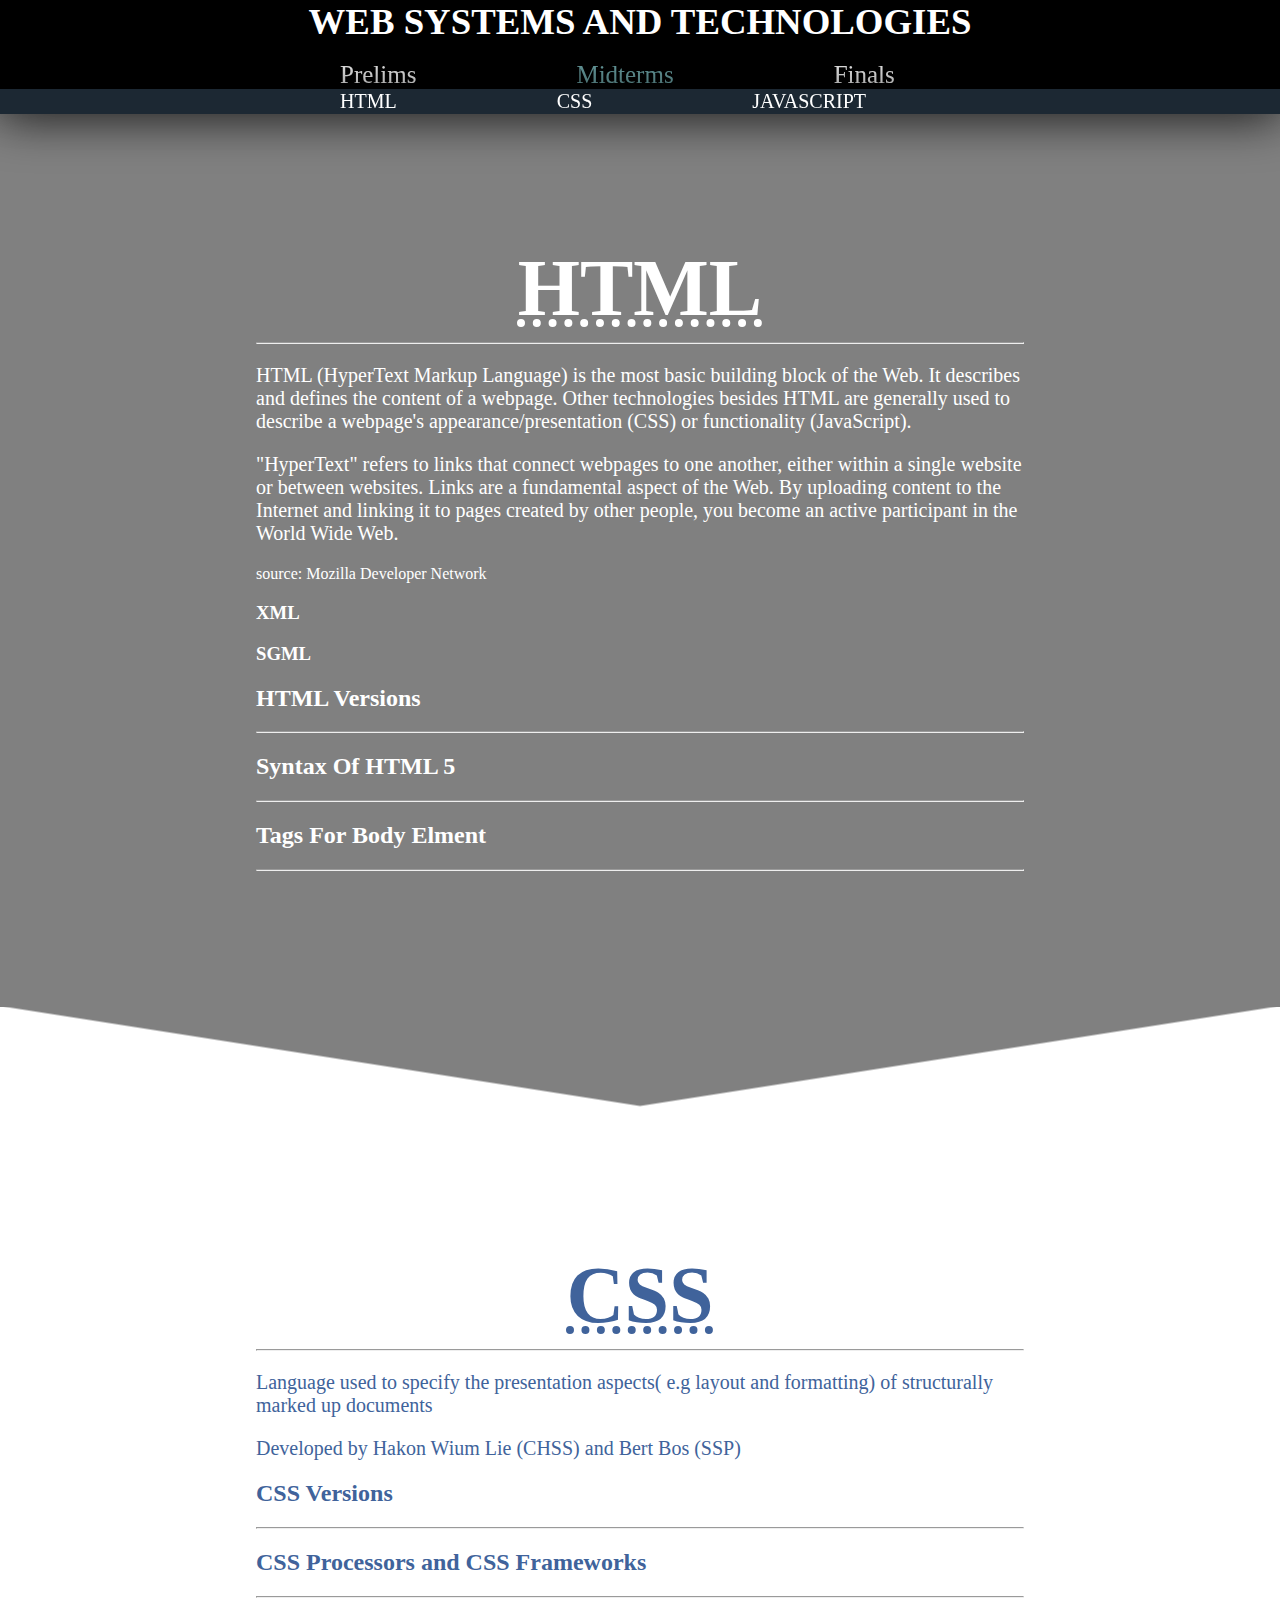
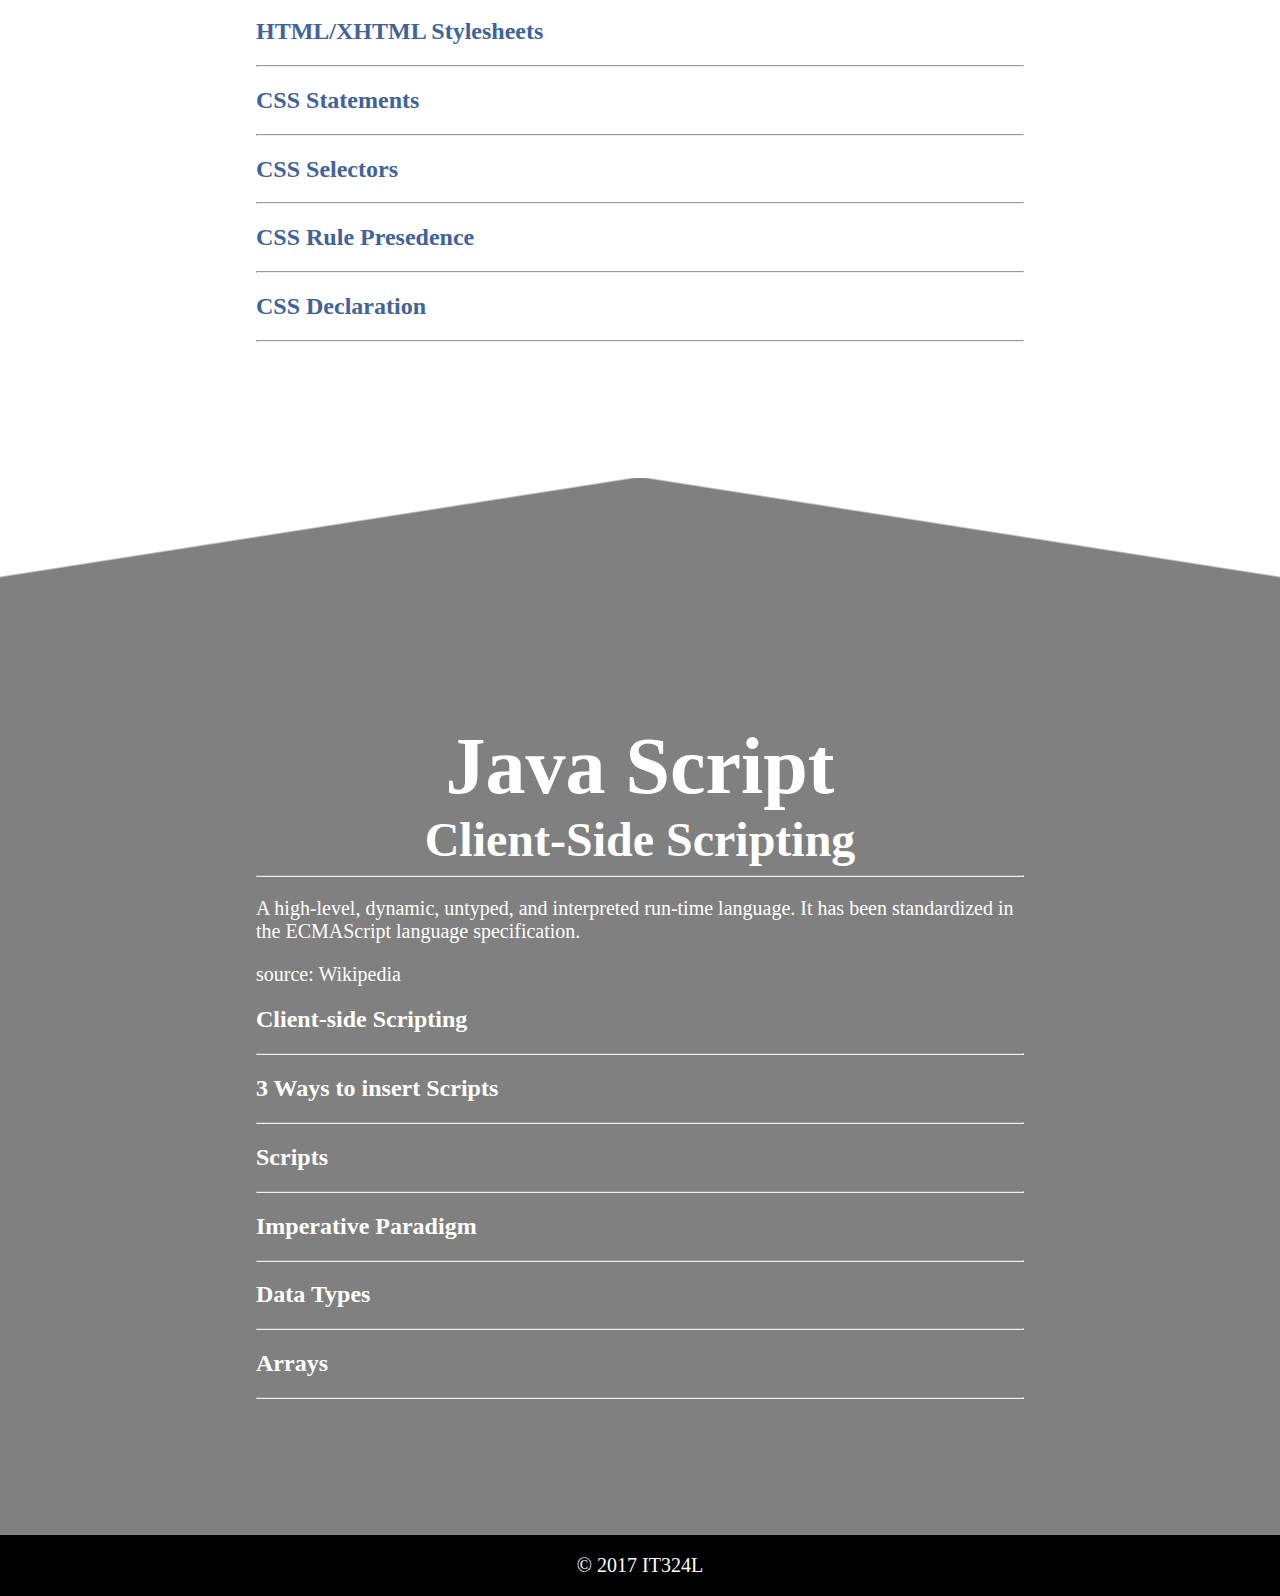
==== commit ab94aa4b: "Added content to midterm.html" ====
--- a/midterm.html
+++ b/midterm.html
@@ -618,6 +618,50 @@
                 <h3 onclick="toggle('show29-5');" class="show">Recursive</h3>
                 <img id="show29-5" class="desc" src="images/img11.png" alt="script"/>
             </article>
+            <h2 onclick="toggle('show30');" class="show">Arrays</h2>
+            <hr>
+            <article id="show30" class="desc">
+                <p>Arrays in Javascript are not fixed like Java, but is dynamic.</p>
+                <h3>Statically Sized</h3>
+                <h3 onclick="toggle('show30-1');" class="show">Ways of declaring arrays</h3>
+                <ul id="show30-1" class="desc">
+                    <li>Array object constructor</li>
+                    <li>Undefined</li>
+                </ul>
+                <h3 onclick="toggle('show30-2');" class="show">Array Destructuring</h3>
+                <ul id="show30-2" class="desc">
+                    <li>var array=[1,2,3,4,5];</li>
+                    <li>var [a,b,c,d,e] = array;</li>
+                    <li>var [m,n,...others] = array;</li>
+                    <li>var [x,y] = array;</li>
+                </ul>
+                <h3 onclick="toggle('show30-3');" class="show">Indexes</h3>
+                <ul id="show30-3" class="desc">
+                    <li>Can be non-contagious</li>
+                </ul>
+                <h3 onclick="toggle('show30-4');" clas="show">Methods</h3>
+                <ul id="show30-4" class="desc">
+                    <li>concat()</li>
+                    <li>join(deliminator = ',')</li>
+                    <li>push()</li>
+                    <li>pop()</li>
+                    <li>shift()</li>
+                    <li>unshift()</li>
+                    <li>slice(start_index, upto_index)</li>
+                    <li>splice(index, count_to_remove, addElement1, addElement2, ...)</li>
+                    <li>reverse()</li>
+                    <li>sort()</li>
+                    <li>indexOf(searchElement[, fromIndex])</li>
+                    <li>lastIndexOf(searchElement[, fromIndex])</li>
+                    <li>forEach(callback[, thisObject])</li>
+                    <li>map(callback[, thisObject])</li>
+                    <li>filter(callback[, thisObject])</li>
+                    <li>every(callback[, thisObject])</li>
+                    <li>some(callback[, thisObject])</li>
+                    <li>reduce(callback[, initialValue])</li>
+                    <li>reduceRight(callback[, initialValue])</li>
+                </ul>
+            </article>
 		</div>
 		<footer class="footer">
 			<p class="parabottom">© 2017 IT324L</p>
